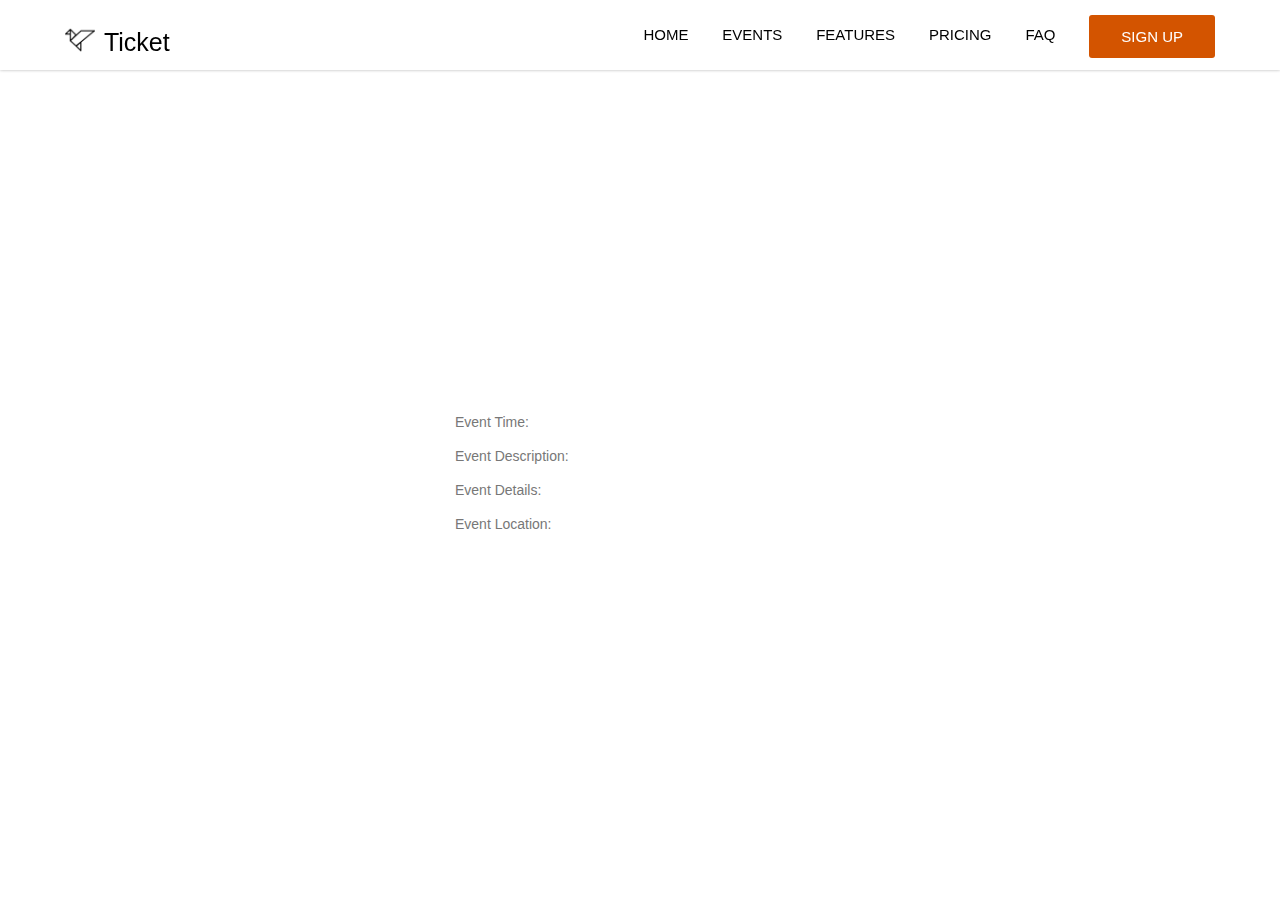
==== 1-boston-calling-music-festival.html @ 5e4a6f32 "getEvent" ====
<!doctype html>
<html lang="en">
<head>
  <meta charset="utf-8">
  <meta name="viewport" content="width=device-width, initial-scale=1.0">
  <meta http-equiv="X-UA-Compatible" content="IE=edge">

  <title>Ticket</title>
  <link rel="icon" href="resources/tenko-logo.png">
  
  <!-- Stylesheets -->
  <link rel="stylesheet" href="css/bootstrap.min.css">
  <link rel="stylesheet" href="css/style.css">
  <link rel="stylesheet" href="css/owl.carousel.css">
  <link rel="stylesheet" href="css/jquery-ui.css">
  <link rel="stylesheet" href="https://maxcdn.bootstrapcdn.com/font-awesome/4.6.1/css/font-awesome.min.css">

</head>

<body>

<!-- Start Header -->
<header id="header">
  <div class="container">
    <div class="row">
      <div class="col-md-12">
        <div class="logo">
          <a href="#"><img src="resources/tenko-logo.png" alt="logo" class="img-responsive"></a>
          <span class="company-name"><p>Ticket</p></span>
        </div>
        <div class="navigation">
          <nav>
            <ul class="custom-list list-inline">
              <li><a href="#hero">Home</a></li>
              <li><a href="#events">Events</a></li>
              <li><a href="#features">Features</a></li>
              <li><a href="#pricing">Pricing</a></li>
              <li><a href="#faq">FAQ</a></li>
              <li><a href="#hero" class="btn btn-red">Sign Up</a></li>
            </ul>
          </nav>
          <i class="fa fa-list toggleMenu"></i>
        </div>
      </div>
    </div>
  </div>
</header>
<!-- End Header -->



<!-- Start About -->
<section id="events">
  
  <div class="container">
    
    <!-- Include unique event id so that we can pull the necessary data from our database -->
    <div class="row" id="eventGrid" data-eventid="6">
        <div class="col-md-8 col-md-offset-2 preamble">
            <h3 id="event-name"></h3>
        </div> 
        
        <!-- event page gets populated here -->
        <div class="col-md-4 event-frame">
        <div class= "image-frame">
            <img id="event-image" src="" alt="" class="img-responsive">
        </div>
        </div>
        <div class="col-md-8 col-md-offset-4 event-info">
            <p>Event Time: <span id="event-time"></span></p>
            <p>Event Description: <span id="event-description"></span></p>
            <p>Event Details: <span id="event-details"></span></p>
            <p>Event Location: <span id="event-location"></span></p>
        </div>
        <div class="col-md-8 col-md-offset-4 event-tickets">
        </div>
        <div class="col-md-8 col-md-offset-4 event-social">
        </div>
        
        
        
    </div>
    
  </div>
  

  
  
</section>
<!-- End About -->



<!-- Scripts -->
<script src="js/jquery-2.1.4.min.js"></script>
<script src="js/scripts.js"></script>
<script src="js/owl.carousel.min.js"></script>
<script src="js/jquery.easing.min.js"></script>
<script src="js/jquery.ba-outside-events.min.js"></script>
<script src="js/jquery.ui.min.js"></script>
<script type="text/javascript">
    $(document).ready(function() {
        var eventid =  document.getElementById("eventGrid").dataset.eventid;
        console.log(eventid);
        
        $.ajax({
            type:"GET",
            data:{'id': eventid},
            url:"database/display-event-page.php",
            dataType:"json",
            success: function(response){
                console.log(response);
            }
        });
    });

</script>

<script type="text/javascript">
    $(document).ready(function() {
        $.ajax({
            type:"GET",
            url:"database/get-events.php",
            dataType:"json",
            success: function(response){
                console.log(response);
            }
        });
    });

</script>

</body>
</html>
---- css/style.css ----
/* LESS BUILD */
/*
  Color Mixins

  Example:
  #777777 lighten(@text-color, 46.5%)
  #bebebe lighten(@text-color, 74.5%)
*/
/* Bootstrap */
/* ====================================================== */
/*! normalize.css v3.0.1 | MIT License | git.io/normalize */
html {
  font-family: sans-serif;
  -ms-text-size-adjust: 100%;
  -webkit-text-size-adjust: 100%;
}
body {
  margin: 0;
}
article,
aside,
details,
figcaption,
figure,
footer,
header,
hgroup,
main,
nav,
section,
summary {
  display: block;
}
audio,
canvas,
progress,
video {
  display: inline-block;
  vertical-align: baseline;
}
audio:not([controls]) {
  display: none;
  height: 0;
}
[hidden],
template {
  display: none;
}
a {
  background: transparent;
}
a:active,
a:hover {
  outline: 0;
}
abbr[title] {
  border-bottom: 1px dotted;
}
b,
strong {
  font-weight: bold;
}
dfn {
  font-style: italic;
}
h1 {
  font-size: 2em;
  margin: 0.67em 0;
}
mark {
  background: #ff0;
  color: #000;
}
small {
  font-size: 80%;
}
sub,
sup {
  font-size: 75%;
  line-height: 0;
  position: relative;
  vertical-align: baseline;
}
sup {
  top: -0.5em;
}
sub {
  bottom: -0.25em;
}
img {
  border: 0;
}
svg:not(:root) {
  overflow: hidden;
}
figure {
  margin: 1em 40px;
}
hr {
  -moz-box-sizing: content-box;
  box-sizing: content-box;
  height: 0;
}
pre {
  overflow: auto;
}
code,
kbd,
pre,
samp {
  font-family: monospace, monospace;
  font-size: 1em;
}
button,
input,
optgroup,
select,
textarea {
  color: inherit;
  font: inherit;
  margin: 0;
}
button {
  overflow: visible;
}
button,
select {
  text-transform: none;
}
button,
html input[type="button"],
input[type="reset"],
input[type="submit"] {
  -webkit-appearance: button;
  cursor: pointer;
}
button[disabled],
html input[disabled] {
  cursor: default;
}
button::-moz-focus-inner,
input::-moz-focus-inner {
  border: 0;
  padding: 0;
}
input {
  line-height: normal;
}
input[type="checkbox"],
input[type="radio"] {
  box-sizing: border-box;
  padding: 0;
}
input[type="number"]::-webkit-inner-spin-button,
input[type="number"]::-webkit-outer-spin-button {
  height: auto;
}
input[type="search"] {
  -webkit-appearance: textfield;
  -moz-box-sizing: content-box;
  -webkit-box-sizing: content-box;
  box-sizing: content-box;
}
input[type="search"]::-webkit-search-cancel-button,
input[type="search"]::-webkit-search-decoration {
  -webkit-appearance: none;
}
fieldset {
  border: 1px solid #c0c0c0;
  margin: 0 2px;
  padding: 0.35em 0.625em 0.75em;
}
legend {
  border: 0;
  padding: 0;
}
textarea {
  overflow: auto;
}
optgroup {
  font-weight: bold;
}
table {
  border-collapse: collapse;
  border-spacing: 0;
}
td,
th {
  padding: 0;
}
h1,
h2,
h3,
h4,
h5,
h6,
.h1,
.h2,
.h3,
.h4,
.h5,
.h6 {
  font-family: inherit;
  font-weight: 500;
  line-height: 1.1;
  color: inherit;
}
h1 small,
h2 small,
h3 small,
h4 small,
h5 small,
h6 small,
.h1 small,
.h2 small,
.h3 small,
.h4 small,
.h5 small,
.h6 small,
h1 .small,
h2 .small,
h3 .small,
h4 .small,
h5 .small,
h6 .small,
.h1 .small,
.h2 .small,
.h3 .small,
.h4 .small,
.h5 .small,
.h6 .small {
  font-weight: normal;
  line-height: 1;
  color: #777777;
}
h1,
.h1,
h2,
.h2,
h3,
.h3 {
  margin-top: 20px;
  margin-bottom: 10px;
}
h1 small,
.h1 small,
h2 small,
.h2 small,
h3 small,
.h3 small,
h1 .small,
.h1 .small,
h2 .small,
.h2 .small,
h3 .small,
.h3 .small {
  font-size: 65%;
}
h4,
.h4,
h5,
.h5,
h6,
.h6 {
  margin-top: 10px;
  margin-bottom: 10px;
}
h4 small,
.h4 small,
h5 small,
.h5 small,
h6 small,
.h6 small,
h4 .small,
.h4 .small,
h5 .small,
.h5 .small,
h6 .small,
.h6 .small {
  font-size: 75%;
}
h1,
.h1 {
  font-size: 36px;
}
h2,
.h2 {
  font-size: 30px;
}
h3,
.h3 {
  font-size: 24px;
}
h4,
.h4 {
  font-size: 18px;
}
h5,
.h5 {
  font-size: 14px;
}
h6,
.h6 {
  font-size: 12px;
}
p {
  margin: 0 0 10px;
}
.lead {
  margin-bottom: 20px;
  font-size: 16px;
  font-weight: 300;
  line-height: 1.4;
}
@media (min-width: 768px) {
  .lead {
    font-size: 21px;
  }
}
small,
.small {
  font-size: 85%;
}
mark,
.mark {
  background-color: #fcf8e3;
  padding: .2em;
}
.text-left {
  text-align: left;
}
.text-right {
  text-align: right;
}
.text-center {
  text-align: center;
}
.text-justify {
  text-align: justify;
}
.text-nowrap {
  white-space: nowrap;
}
.text-lowercase {
  text-transform: lowercase;
}
.text-uppercase {
  text-transform: uppercase;
}
.text-capitalize {
  text-transform: capitalize;
}
.text-muted {
  color: #777777;
}
.text-primary {
  color: #428bca;
}
a.text-primary:hover {
  color: #3071a9;
}
.text-success {
  color: #3c763d;
}
a.text-success:hover {
  color: #2b542c;
}
.text-info {
  color: #31708f;
}
a.text-info:hover {
  color: #245269;
}
.text-warning {
  color: #8a6d3b;
}
a.text-warning:hover {
  color: #66512c;
}
.text-danger {
  color: #a94442;
}
a.text-danger:hover {
  color: #843534;
}
.bg-primary {
  color: #fff;
  background-color: #428bca;
}
a.bg-primary:hover {
  background-color: #3071a9;
}
.bg-success {
  background-color: #dff0d8;
}
a.bg-success:hover {
  background-color: #c1e2b3;
}
.bg-info {
  background-color: #d9edf7;
}
a.bg-info:hover {
  background-color: #afd9ee;
}
.bg-warning {
  background-color: #fcf8e3;
}
a.bg-warning:hover {
  background-color: #f7ecb5;
}
.bg-danger {
  background-color: #f2dede;
}
a.bg-danger:hover {
  background-color: #e4b9b9;
}
.page-header {
  padding-bottom: 9px;
  margin: 40px 0 20px;
  border-bottom: 1px solid #eeeeee;
}
ul,
ol {
  margin-top: 0;
  margin-bottom: 10px;
}
ul ul,
ol ul,
ul ol,
ol ol {
  margin-bottom: 0;
}
.list-unstyled {
  padding-left: 0;
  list-style: none;
}
.list-inline {
  padding-left: 0;
  list-style: none;
  margin-left: -5px;
}
.list-inline > li {
  display: inline-block;
  padding-left: 5px;
  padding-right: 5px;
}
dl {
  margin-top: 0;
  margin-bottom: 20px;
}
dt,
dd {
  line-height: 1.42857143;
}
dt {
  font-weight: bold;
}
dd {
  margin-left: 0;
}
@media (min-width: 768px) {
  .dl-horizontal dt {
    float: left;
    width: 160px;
    clear: left;
    text-align: right;
    overflow: hidden;
    text-overflow: ellipsis;
    white-space: nowrap;
  }
  .dl-horizontal dd {
    margin-left: 180px;
  }
}
abbr[title],
abbr[data-original-title] {
  cursor: help;
  border-bottom: 1px dotted #777777;
}
.initialism {
  font-size: 90%;
  text-transform: uppercase;
}
blockquote {
  padding: 10px 20px;
  margin: 0 0 20px;
  font-size: 17.5px;
  border-left: 5px solid #eeeeee;
}
blockquote p:last-child,
blockquote ul:last-child,
blockquote ol:last-child {
  margin-bottom: 0;
}
blockquote footer,
blockquote small,
blockquote .small {
  display: block;
  font-size: 80%;
  line-height: 1.42857143;
  color: #777777;
}
blockquote footer:before,
blockquote small:before,
blockquote .small:before {
  content: '\2014 \00A0';
}
.blockquote-reverse,
blockquote.pull-right {
  padding-right: 15px;
  padding-left: 0;
  border-right: 5px solid #eeeeee;
  border-left: 0;
  text-align: right;
}
.blockquote-reverse footer:before,
blockquote.pull-right footer:before,
.blockquote-reverse small:before,
blockquote.pull-right small:before,
.blockquote-reverse .small:before,
blockquote.pull-right .small:before {
  content: '';
}
.blockquote-reverse footer:after,
blockquote.pull-right footer:after,
.blockquote-reverse small:after,
blockquote.pull-right small:after,
.blockquote-reverse .small:after,
blockquote.pull-right .small:after {
  content: '\00A0 \2014';
}
blockquote:before,
blockquote:after {
  content: "";
}
address {
  margin-bottom: 20px;
  font-style: normal;
  line-height: 1.42857143;
}
.container {
  margin-right: auto;
  margin-left: auto;
  padding-left: 15px;
  padding-right: 15px;
}
@media (min-width: 768px) {
  .container {
    width: 750px;
  }
}
@media (min-width: 992px) {
  .container {
    width: 970px;
  }
}
@media (min-width: 1200px) {
  .container {
    width: 1170px;
  }
}
.container-fluid {
  margin-right: auto;
  margin-left: auto;
  padding-left: 15px;
  padding-right: 15px;
}
.row {
  margin-left: -15px;
  margin-right: -15px;
}
.col-xs-1, .col-sm-1, .col-md-1, .col-lg-1, .col-xs-2, .col-sm-2, .col-md-2, .col-lg-2, .col-xs-3, .col-sm-3, .col-md-3, .col-lg-3, .col-xs-4, .col-sm-4, .col-md-4, .col-lg-4, .col-xs-5, .col-sm-5, .col-md-5, .col-lg-5, .col-xs-6, .col-sm-6, .col-md-6, .col-lg-6, .col-xs-7, .col-sm-7, .col-md-7, .col-lg-7, .col-xs-8, .col-sm-8, .col-md-8, .col-lg-8, .col-xs-9, .col-sm-9, .col-md-9, .col-lg-9, .col-xs-10, .col-sm-10, .col-md-10, .col-lg-10, .col-xs-11, .col-sm-11, .col-md-11, .col-lg-11, .col-xs-12, .col-sm-12, .col-md-12, .col-lg-12 {
  position: relative;
  min-height: 1px;
  padding-left: 10px;
  padding-right: 10px;
}
.col-xs-1, .col-xs-2, .col-xs-3, .col-xs-4, .col-xs-5, .col-xs-6, .col-xs-7, .col-xs-8, .col-xs-9, .col-xs-10, .col-xs-11, .col-xs-12 {
  float: left;
}
.col-xs-12 {
  width: 100%;
}
.col-xs-11 {
  width: 91.66666667%;
}
.col-xs-10 {
  width: 83.33333333%;
}
.col-xs-9 {
  width: 75%;
}
.col-xs-8 {
  width: 66.66666667%;
}
.col-xs-7 {
  width: 58.33333333%;
}
.col-xs-6 {
  width: 50%;
}
.col-xs-5 {
  width: 41.66666667%;
}
.col-xs-4 {
  width: 33.33333333%;
}
.col-xs-3 {
  width: 25%;
}
.col-xs-2 {
  width: 16.66666667%;
}
.col-xs-1 {
  width: 8.33333333%;
}
.col-xs-pull-12 {
  right: 100%;
}
.col-xs-pull-11 {
  right: 91.66666667%;
}
.col-xs-pull-10 {
  right: 83.33333333%;
}
.col-xs-pull-9 {
  right: 75%;
}
.col-xs-pull-8 {
  right: 66.66666667%;
}
.col-xs-pull-7 {
  right: 58.33333333%;
}
.col-xs-pull-6 {
  right: 50%;
}
.col-xs-pull-5 {
  right: 41.66666667%;
}
.col-xs-pull-4 {
  right: 33.33333333%;
}
.col-xs-pull-3 {
  right: 25%;
}
.col-xs-pull-2 {
  right: 16.66666667%;
}
.col-xs-pull-1 {
  right: 8.33333333%;
}
.col-xs-pull-0 {
  right: auto;
}
.col-xs-push-12 {
  left: 100%;
}
.col-xs-push-11 {
  left: 91.66666667%;
}
.col-xs-push-10 {
  left: 83.33333333%;
}
.col-xs-push-9 {
  left: 75%;
}
.col-xs-push-8 {
  left: 66.66666667%;
}
.col-xs-push-7 {
  left: 58.33333333%;
}
.col-xs-push-6 {
  left: 50%;
}
.col-xs-push-5 {
  left: 41.66666667%;
}
.col-xs-push-4 {
  left: 33.33333333%;
}
.col-xs-push-3 {
  left: 25%;
}
.col-xs-push-2 {
  left: 16.66666667%;
}
.col-xs-push-1 {
  left: 8.33333333%;
}
.col-xs-push-0 {
  left: auto;
}
.col-xs-offset-12 {
  margin-left: 100%;
}
.col-xs-offset-11 {
  margin-left: 91.66666667%;
}
.col-xs-offset-10 {
  margin-left: 83.33333333%;
}
.col-xs-offset-9 {
  margin-left: 75%;
}
.col-xs-offset-8 {
  margin-left: 66.66666667%;
}
.col-xs-offset-7 {
  margin-left: 58.33333333%;
}
.col-xs-offset-6 {
  margin-left: 50%;
}
.col-xs-offset-5 {
  margin-left: 41.66666667%;
}
.col-xs-offset-4 {
  margin-left: 33.33333333%;
}
.col-xs-offset-3 {
  margin-left: 25%;
}
.col-xs-offset-2 {
  margin-left: 16.66666667%;
}
.col-xs-offset-1 {
  margin-left: 8.33333333%;
}
.col-xs-offset-0 {
  margin-left: 0%;
}
@media (min-width: 768px) {
  .col-sm-1, .col-sm-2, .col-sm-3, .col-sm-4, .col-sm-5, .col-sm-6, .col-sm-7, .col-sm-8, .col-sm-9, .col-sm-10, .col-sm-11, .col-sm-12 {
    float: left;
  }
  .col-sm-12 {
    width: 100%;
  }
  .col-sm-11 {
    width: 91.66666667%;
  }
  .col-sm-10 {
    width: 83.33333333%;
  }
  .col-sm-9 {
    width: 75%;
  }
  .col-sm-8 {
    width: 66.66666667%;
  }
  .col-sm-7 {
    width: 58.33333333%;
  }
  .col-sm-6 {
    width: 50%;
  }
  .col-sm-5 {
    width: 41.66666667%;
  }
  .col-sm-4 {
    width: 33.33333333%;
  }
  .col-sm-3 {
    width: 25%;
  }
  .col-sm-2 {
    width: 16.66666667%;
  }
  .col-sm-1 {
    width: 8.33333333%;
  }
  .col-sm-pull-12 {
    right: 100%;
  }
  .col-sm-pull-11 {
    right: 91.66666667%;
  }
  .col-sm-pull-10 {
    right: 83.33333333%;
  }
  .col-sm-pull-9 {
    right: 75%;
  }
  .col-sm-pull-8 {
    right: 66.66666667%;
  }
  .col-sm-pull-7 {
    right: 58.33333333%;
  }
  .col-sm-pull-6 {
    right: 50%;
  }
  .col-sm-pull-5 {
    right: 41.66666667%;
  }
  .col-sm-pull-4 {
    right: 33.33333333%;
  }
  .col-sm-pull-3 {
    right: 25%;
  }
  .col-sm-pull-2 {
    right: 16.66666667%;
  }
  .col-sm-pull-1 {
    right: 8.33333333%;
  }
  .col-sm-pull-0 {
    right: auto;
  }
  .col-sm-push-12 {
    left: 100%;
  }
  .col-sm-push-11 {
    left: 91.66666667%;
  }
  .col-sm-push-10 {
    left: 83.33333333%;
  }
  .col-sm-push-9 {
    left: 75%;
  }
  .col-sm-push-8 {
    left: 66.66666667%;
  }
  .col-sm-push-7 {
    left: 58.33333333%;
  }
  .col-sm-push-6 {
    left: 50%;
  }
  .col-sm-push-5 {
    left: 41.66666667%;
  }
  .col-sm-push-4 {
    left: 33.33333333%;
  }
  .col-sm-push-3 {
    left: 25%;
  }
  .col-sm-push-2 {
    left: 16.66666667%;
  }
  .col-sm-push-1 {
    left: 8.33333333%;
  }
  .col-sm-push-0 {
    left: auto;
  }
  .col-sm-offset-12 {
    margin-left: 100%;
  }
  .col-sm-offset-11 {
    margin-left: 91.66666667%;
  }
  .col-sm-offset-10 {
    margin-left: 83.33333333%;
  }
  .col-sm-offset-9 {
    margin-left: 75%;
  }
  .col-sm-offset-8 {
    margin-left: 66.66666667%;
  }
  .col-sm-offset-7 {
    margin-left: 58.33333333%;
  }
  .col-sm-offset-6 {
    margin-left: 50%;
  }
  .col-sm-offset-5 {
    margin-left: 41.66666667%;
  }
  .col-sm-offset-4 {
    margin-left: 33.33333333%;
  }
  .col-sm-offset-3 {
    margin-left: 25%;
  }
  .col-sm-offset-2 {
    margin-left: 16.66666667%;
  }
  .col-sm-offset-1 {
    margin-left: 8.33333333%;
  }
  .col-sm-offset-0 {
    margin-left: 0%;
  }
}
@media (min-width: 992px) {
  .col-md-1, .col-md-2, .col-md-3, .col-md-4, .col-md-5, .col-md-6, .col-md-7, .col-md-8, .col-md-9, .col-md-10, .col-md-11, .col-md-12 {
    float: left;
  }
  .col-md-12 {
    width: 100%;
  }
  .col-md-11 {
    width: 91.66666667%;
  }
  .col-md-10 {
    width: 83.33333333%;
  }
  .col-md-9 {
    width: 75%;
  }
  .col-md-8 {
    width: 66.66666667%;
  }
  .col-md-7 {
    width: 58.33333333%;
  }
  .col-md-6 {
    width: 50%;
  }
  .col-md-5 {
    width: 41.66666667%;
  }
  .col-md-4 {
    width: 33.33333333%;
  }
  .col-md-3 {
    width: 25%;
  }
  .col-md-2 {
    width: 16.66666667%;
  }
  .col-md-1 {
    width: 8.33333333%;
  }
  .col-md-pull-12 {
    right: 100%;
  }
  .col-md-pull-11 {
    right: 91.66666667%;
  }
  .col-md-pull-10 {
    right: 83.33333333%;
  }
  .col-md-pull-9 {
    right: 75%;
  }
  .col-md-pull-8 {
    right: 66.66666667%;
  }
  .col-md-pull-7 {
    right: 58.33333333%;
  }
  .col-md-pull-6 {
    right: 50%;
  }
  .col-md-pull-5 {
    right: 41.66666667%;
  }
  .col-md-pull-4 {
    right: 33.33333333%;
  }
  .col-md-pull-3 {
    right: 25%;
  }
  .col-md-pull-2 {
    right: 16.66666667%;
  }
  .col-md-pull-1 {
    right: 8.33333333%;
  }
  .col-md-pull-0 {
    right: auto;
  }
  .col-md-push-12 {
    left: 100%;
  }
  .col-md-push-11 {
    left: 91.66666667%;
  }
  .col-md-push-10 {
    left: 83.33333333%;
  }
  .col-md-push-9 {
    left: 75%;
  }
  .col-md-push-8 {
    left: 66.66666667%;
  }
  .col-md-push-7 {
    left: 58.33333333%;
  }
  .col-md-push-6 {
    left: 50%;
  }
  .col-md-push-5 {
    left: 41.66666667%;
  }
  .col-md-push-4 {
    left: 33.33333333%;
  }
  .col-md-push-3 {
    left: 25%;
  }
  .col-md-push-2 {
    left: 16.66666667%;
  }
  .col-md-push-1 {
    left: 8.33333333%;
  }
  .col-md-push-0 {
    left: auto;
  }
  .col-md-offset-12 {
    margin-left: 100%;
  }
  .col-md-offset-11 {
    margin-left: 91.66666667%;
  }
  .col-md-offset-10 {
    margin-left: 83.33333333%;
  }
  .col-md-offset-9 {
    margin-left: 75%;
  }
  .col-md-offset-8 {
    margin-left: 66.66666667%;
  }
  .col-md-offset-7 {
    margin-left: 58.33333333%;
  }
  .col-md-offset-6 {
    margin-left: 50%;
  }
  .col-md-offset-5 {
    margin-left: 41.66666667%;
  }
  .col-md-offset-4 {
    margin-left: 33.33333333%;
  }
  .col-md-offset-3 {
    margin-left: 25%;
  }
  .col-md-offset-2 {
    margin-left: 16.66666667%;
  }
  .col-md-offset-1 {
    margin-left: 8.33333333%;
  }
  .col-md-offset-0 {
    margin-left: 0%;
  }
}
@media (min-width: 1200px) {
  .col-lg-1, .col-lg-2, .col-lg-3, .col-lg-4, .col-lg-5, .col-lg-6, .col-lg-7, .col-lg-8, .col-lg-9, .col-lg-10, .col-lg-11, .col-lg-12 {
    float: left;
  }
  .col-lg-12 {
    width: 100%;
  }
  .col-lg-11 {
    width: 91.66666667%;
  }
  .col-lg-10 {
    width: 83.33333333%;
  }
  .col-lg-9 {
    width: 75%;
  }
  .col-lg-8 {
    width: 66.66666667%;
  }
  .col-lg-7 {
    width: 58.33333333%;
  }
  .col-lg-6 {
    width: 50%;
  }
  .col-lg-5 {
    width: 41.66666667%;
  }
  .col-lg-4 {
    width: 33.33333333%;
  }
  .col-lg-3 {
    width: 25%;
  }
  .col-lg-2 {
    width: 16.66666667%;
  }
  .col-lg-1 {
    width: 8.33333333%;
  }
  .col-lg-pull-12 {
    right: 100%;
  }
  .col-lg-pull-11 {
    right: 91.66666667%;
  }
  .col-lg-pull-10 {
    right: 83.33333333%;
  }
  .col-lg-pull-9 {
    right: 75%;
  }
  .col-lg-pull-8 {
    right: 66.66666667%;
  }
  .col-lg-pull-7 {
    right: 58.33333333%;
  }
  .col-lg-pull-6 {
    right: 50%;
  }
  .col-lg-pull-5 {
    right: 41.66666667%;
  }
  .col-lg-pull-4 {
    right: 33.33333333%;
  }
  .col-lg-pull-3 {
    right: 25%;
  }
  .col-lg-pull-2 {
    right: 16.66666667%;
  }
  .col-lg-pull-1 {
    right: 8.33333333%;
  }
  .col-lg-pull-0 {
    right: auto;
  }
  .col-lg-push-12 {
    left: 100%;
  }
  .col-lg-push-11 {
    left: 91.66666667%;
  }
  .col-lg-push-10 {
    left: 83.33333333%;
  }
  .col-lg-push-9 {
    left: 75%;
  }
  .col-lg-push-8 {
    left: 66.66666667%;
  }
  .col-lg-push-7 {
    left: 58.33333333%;
  }
  .col-lg-push-6 {
    left: 50%;
  }
  .col-lg-push-5 {
    left: 41.66666667%;
  }
  .col-lg-push-4 {
    left: 33.33333333%;
  }
  .col-lg-push-3 {
    left: 25%;
  }
  .col-lg-push-2 {
    left: 16.66666667%;
  }
  .col-lg-push-1 {
    left: 8.33333333%;
  }
  .col-lg-push-0 {
    left: auto;
  }
  .col-lg-offset-12 {
    margin-left: 100%;
  }
  .col-lg-offset-11 {
    margin-left: 91.66666667%;
  }
  .col-lg-offset-10 {
    margin-left: 83.33333333%;
  }
  .col-lg-offset-9 {
    margin-left: 75%;
  }
  .col-lg-offset-8 {
    margin-left: 66.66666667%;
  }
  .col-lg-offset-7 {
    margin-left: 58.33333333%;
  }
  .col-lg-offset-6 {
    margin-left: 50%;
  }
  .col-lg-offset-5 {
    margin-left: 41.66666667%;
  }
  .col-lg-offset-4 {
    margin-left: 33.33333333%;
  }
  .col-lg-offset-3 {
    margin-left: 25%;
  }
  .col-lg-offset-2 {
    margin-left: 16.66666667%;
  }
  .col-lg-offset-1 {
    margin-left: 8.33333333%;
  }
  .col-lg-offset-0 {
    margin-left: 0%;
  }
}
.list-group {
  margin-bottom: 20px;
  padding-left: 0;
}
.list-group-item {
  position: relative;
  display: block;
  padding: 10px 15px;
  margin-bottom: -1px;
  background-color: #ffffff;
  border: 1px solid #dddddd;
}
.list-group-item:first-child {
  border-top-right-radius: 4px;
  border-top-left-radius: 4px;
}
.list-group-item:last-child {
  margin-bottom: 0;
  border-bottom-right-radius: 4px;
  border-bottom-left-radius: 4px;
}
.list-group-item > .badge {
  float: right;
}
.list-group-item > .badge + .badge {
  margin-right: 5px;
}
a.list-group-item {
  color: #555555;
}
a.list-group-item .list-group-item-heading {
  color: #333333;
}
a.list-group-item:hover,
a.list-group-item:focus {
  text-decoration: none;
  color: #555555;
  background-color: #f5f5f5;
}
.list-group-item.disabled,
.list-group-item.disabled:hover,
.list-group-item.disabled:focus {
  background-color: #eeeeee;
  color: #777777;
  cursor: not-allowed;
}
.list-group-item.disabled .list-group-item-heading,
.list-group-item.disabled:hover .list-group-item-heading,
.list-group-item.disabled:focus .list-group-item-heading {
  color: inherit;
}
.list-group-item.disabled .list-group-item-text,
.list-group-item.disabled:hover .list-group-item-text,
.list-group-item.disabled:focus .list-group-item-text {
  color: #777777;
}
.list-group-item.active,
.list-group-item.active:hover,
.list-group-item.active:focus {
  z-index: 2;
  color: #ffffff;
  background-color: #428bca;
  border-color: #428bca;
}
.list-group-item.active .list-group-item-heading,
.list-group-item.active:hover .list-group-item-heading,
.list-group-item.active:focus .list-group-item-heading,
.list-group-item.active .list-group-item-heading > small,
.list-group-item.active:hover .list-group-item-heading > small,
.list-group-item.active:focus .list-group-item-heading > small,
.list-group-item.active .list-group-item-heading > .small,
.list-group-item.active:hover .list-group-item-heading > .small,
.list-group-item.active:focus .list-group-item-heading > .small {
  color: inherit;
}
.list-group-item.active .list-group-item-text,
.list-group-item.active:hover .list-group-item-text,
.list-group-item.active:focus .list-group-item-text {
  color: #e1edf7;
}
.list-group-item-success {
  color: #3c763d;
  background-color: #dff0d8;
}
a.list-group-item-success {
  color: #3c763d;
}
a.list-group-item-success .list-group-item-heading {
  color: inherit;
}
a.list-group-item-success:hover,
a.list-group-item-success:focus {
  color: #3c763d;
  background-color: #d0e9c6;
}
a.list-group-item-success.active,
a.list-group-item-success.active:hover,
a.list-group-item-success.active:focus {
  color: #fff;
  background-color: #3c763d;
  border-color: #3c763d;
}
.list-group-item-info {
  color: #31708f;
  background-color: #d9edf7;
}
a.list-group-item-info {
  color: #31708f;
}
a.list-group-item-info .list-group-item-heading {
  color: inherit;
}
a.list-group-item-info:hover,
a.list-group-item-info:focus {
  color: #31708f;
  background-color: #c4e3f3;
}
a.list-group-item-info.active,
a.list-group-item-info.active:hover,
a.list-group-item-info.active:focus {
  color: #fff;
  background-color: #31708f;
  border-color: #31708f;
}
.list-group-item-warning {
  color: #8a6d3b;
  background-color: #fcf8e3;
}
a.list-group-item-warning {
  color: #8a6d3b;
}
a.list-group-item-warning .list-group-item-heading {
  color: inherit;
}
a.list-group-item-warning:hover,
a.list-group-item-warning:focus {
  color: #8a6d3b;
  background-color: #faf2cc;
}
a.list-group-item-warning.active,
a.list-group-item-warning.active:hover,
a.list-group-item-warning.active:focus {
  color: #fff;
  background-color: #8a6d3b;
  border-color: #8a6d3b;
}
.list-group-item-danger {
  color: #a94442;
  background-color: #f2dede;
}
a.list-group-item-danger {
  color: #a94442;
}
a.list-group-item-danger .list-group-item-heading {
  color: inherit;
}
a.list-group-item-danger:hover,
a.list-group-item-danger:focus {
  color: #a94442;
  background-color: #ebcccc;
}
a.list-group-item-danger.active,
a.list-group-item-danger.active:hover,
a.list-group-item-danger.active:focus {
  color: #fff;
  background-color: #a94442;
  border-color: #a94442;
}
.list-group-item-heading {
  margin-top: 0;
  margin-bottom: 5px;
}
.list-group-item-text {
  margin-bottom: 0;
  line-height: 1.3;
}
.clearfix:before,
.clearfix:after,
.dl-horizontal dd:before,
.dl-horizontal dd:after,
.container:before,
.container:after,
.container-fluid:before,
.container-fluid:after,
.row:before,
.row:after {
  content: " ";
  display: table;
}
.clearfix:after,
.dl-horizontal dd:after,
.container:after,
.container-fluid:after,
.row:after {
  clear: both;
}
.center-block {
  display: block;
  margin-left: auto;
  margin-right: auto;
}
.pull-right {
  float: right !important;
}
.pull-left {
  float: left !important;
}
.hide {
  display: none !important;
}
.show {
  display: block !important;
}
.invisible {
  visibility: hidden;
}
.text-hide {
  font: 0/0 a;
  color: transparent;
  text-shadow: none;
  background-color: transparent;
  border: 0;
}
.hidden {
  display: none !important;
  visibility: hidden !important;
}
.affix {
  position: fixed;
}
@-ms-viewport {
  width: device-width;
}
.visible-xs,
.visible-sm,
.visible-md,
.visible-lg {
  display: none !important;
}
.visible-xs-block,
.visible-xs-inline,
.visible-xs-inline-block,
.visible-sm-block,
.visible-sm-inline,
.visible-sm-inline-block,
.visible-md-block,
.visible-md-inline,
.visible-md-inline-block,
.visible-lg-block,
.visible-lg-inline,
.visible-lg-inline-block {
  display: none !important;
}
@media (max-width: 767px) {
  .visible-xs {
    display: block !important;
  }
  table.visible-xs {
    display: table;
  }
  tr.visible-xs {
    display: table-row !important;
  }
  th.visible-xs,
  td.visible-xs {
    display: table-cell !important;
  }
}
@media (max-width: 767px) {
  .visible-xs-block {
    display: block !important;
  }
}
@media (max-width: 767px) {
  .visible-xs-inline {
    display: inline !important;
  }
}
@media (max-width: 767px) {
  .visible-xs-inline-block {
    display: inline-block !important;
  }
}
@media (min-width: 768px) and (max-width: 991px) {
  .visible-sm {
    display: block !important;
  }
  table.visible-sm {
    display: table;
  }
  tr.visible-sm {
    display: table-row !important;
  }
  th.visible-sm,
  td.visible-sm {
    display: table-cell !important;
  }
}
@media (min-width: 768px) and (max-width: 991px) {
  .visible-sm-block {
    display: block !important;
  }
}
@media (min-width: 768px) and (max-width: 991px) {
  .visible-sm-inline {
    display: inline !important;
  }
}
@media (min-width: 768px) and (max-width: 991px) {
  .visible-sm-inline-block {
    display: inline-block !important;
  }
}
@media (min-width: 992px) and (max-width: 1199px) {
  .visible-md {
    display: block !important;
  }
  table.visible-md {
    display: table;
  }
  tr.visible-md {
    display: table-row !important;
  }
  th.visible-md,
  td.visible-md {
    display: table-cell !important;
  }
}
@media (min-width: 992px) and (max-width: 1199px) {
  .visible-md-block {
    display: block !important;
  }
}
@media (min-width: 992px) and (max-width: 1199px) {
  .visible-md-inline {
    display: inline !important;
  }
}
@media (min-width: 992px) and (max-width: 1199px) {
  .visible-md-inline-block {
    display: inline-block !important;
  }
}
@media (min-width: 1200px) {
  .visible-lg {
    display: block !important;
  }
  table.visible-lg {
    display: table;
  }
  tr.visible-lg {
    display: table-row !important;
  }
  th.visible-lg,
  td.visible-lg {
    display: table-cell !important;
  }
}
@media (min-width: 1200px) {
  .visible-lg-block {
    display: block !important;
  }
}
@media (min-width: 1200px) {
  .visible-lg-inline {
    display: inline !important;
  }
}
@media (min-width: 1200px) {
  .visible-lg-inline-block {
    display: inline-block !important;
  }
}
@media (max-width: 767px) {
  .hidden-xs {
    display: none !important;
  }
}
@media (min-width: 768px) and (max-width: 991px) {
  .hidden-sm {
    display: none !important;
  }
}
@media (min-width: 992px) and (max-width: 1199px) {
  .hidden-md {
    display: none !important;
  }
}
@media (min-width: 1200px) {
  .hidden-lg {
    display: none !important;
  }
}
.visible-print {
  display: none !important;
}
@media print {
  .visible-print {
    display: block !important;
  }
  table.visible-print {
    display: table;
  }
  tr.visible-print {
    display: table-row !important;
  }
  th.visible-print,
  td.visible-print {
    display: table-cell !important;
  }
}
.visible-print-block {
  display: none !important;
}
@media print {
  .visible-print-block {
    display: block !important;
  }
}
.visible-print-inline {
  display: none !important;
}
@media print {
  .visible-print-inline {
    display: inline !important;
  }
}
.visible-print-inline-block {
  display: none !important;
}
@media print {
  .visible-print-inline-block {
    display: inline-block !important;
  }
}
@media print {
  .hidden-print {
    display: none !important;
  }
}
/* Font Awesome */
/* ====================================================== */
/* FONT PATH
 * -------------------------- */
@font-face {
  font-family: 'FontAwesome';
  src: url('../fonts/fontawesome-webfont.eot?v=4.4.0');
  src: url('../fonts/fontawesome-webfont.eot?#iefix&v=4.4.0') format('embedded-opentype'), url('../fonts/fontawesome-webfont.woff2?v=4.4.0') format('woff2'), url('../fonts/fontawesome-webfont.woff?v=4.4.0') format('woff'), url('../fonts/fontawesome-webfont.ttf?v=4.4.0') format('truetype'), url('../fonts/fontawesome-webfont.svg?v=4.4.0#fontawesomeregular') format('svg');
  font-weight: normal;
  font-style: normal;
}
.fa {
  display: inline-block;
  font: normal normal normal 14px/1 FontAwesome;
  font-size: inherit;
  text-rendering: auto;
  -webkit-font-smoothing: antialiased;
  -moz-osx-font-smoothing: grayscale;
}
/* makes the font 33% larger relative to the icon container */
.fa-lg {
  font-size: 1.33333333em;
  line-height: 0.75em;
  vertical-align: -15%;
}
.fa-2x {
  font-size: 2em;
}
.fa-3x {
  font-size: 3em;
}
.fa-4x {
  font-size: 4em;
}
.fa-5x {
  font-size: 5em;
}
.fa-fw {
  width: 1.28571429em;
  text-align: center;
}
.fa-ul {
  padding-left: 0;
  margin-left: 2.14285714em;
  list-style-type: none;
}
.fa-ul > li {
  position: relative;
}
.fa-li {
  position: absolute;
  left: -2.14285714em;
  width: 2.14285714em;
  top: 0.14285714em;
  text-align: center;
}
.fa-li.fa-lg {
  left: -1.85714286em;
}
.fa-border {
  padding: .2em .25em .15em;
  border: solid 0.08em #eeeeee;
  border-radius: .1em;
}
.fa-pull-left {
  float: left;
}
.fa-pull-right {
  float: right;
}
.fa.fa-pull-left {
  margin-right: .3em;
}
.fa.fa-pull-right {
  margin-left: .3em;
}
/* Deprecated as of 4.4.0 */
.pull-right {
  float: right;
}
.pull-left {
  float: left;
}
.fa.pull-left {
  margin-right: .3em;
}
.fa.pull-right {
  margin-left: .3em;
}
.fa-spin {
  -webkit-animation: fa-spin 2s infinite linear;
  animation: fa-spin 2s infinite linear;
}
@-webkit-keyframes fa-spin {
  0% {
    -webkit-transform: rotate(0deg);
    transform: rotate(0deg);
  }
  100% {
    -webkit-transform: rotate(359deg);
    transform: rotate(359deg);
  }
}
@keyframes fa-spin {
  0% {
    -webkit-transform: rotate(0deg);
    transform: rotate(0deg);
  }
  100% {
    -webkit-transform: rotate(359deg);
    transform: rotate(359deg);
  }
}
.fa-rotate-90 {
  filter: progid:DXImageTransform.Microsoft.BasicImage(rotation=1);
  -webkit-transform: rotate(90deg);
  -ms-transform: rotate(90deg);
  transform: rotate(90deg);
}
.fa-rotate-180 {
  filter: progid:DXImageTransform.Microsoft.BasicImage(rotation=2);
  -webkit-transform: rotate(180deg);
  -ms-transform: rotate(180deg);
  transform: rotate(180deg);
}
.fa-rotate-270 {
  filter: progid:DXImageTransform.Microsoft.BasicImage(rotation=3);
  -webkit-transform: rotate(270deg);
  -ms-transform: rotate(270deg);
  transform: rotate(270deg);
}
.fa-flip-horizontal {
  filter: progid:DXImageTransform.Microsoft.BasicImage(rotation=0, mirror=1);
  -webkit-transform: scale(-1, 1);
  -ms-transform: scale(-1, 1);
  transform: scale(-1, 1);
}
.fa-flip-vertical {
  filter: progid:DXImageTransform.Microsoft.BasicImage(rotation=2, mirror=1);
  -webkit-transform: scale(1, -1);
  -ms-transform: scale(1, -1);
  transform: scale(1, -1);
}
:root .fa-rotate-90,
:root .fa-rotate-180,
:root .fa-rotate-270,
:root .fa-flip-horizontal,
:root .fa-flip-vertical {
  filter: none;
}
.fa-stack {
  position: relative;
  display: inline-block;
  width: 2em;
  height: 2em;
  line-height: 2em;
  vertical-align: middle;
}
.fa-stack-1x,
.fa-stack-2x {
  position: absolute;
  left: 0;
  width: 100%;
  text-align: center;
}
.fa-stack-1x {
  line-height: inherit;
}
.fa-stack-2x {
  font-size: 2em;
}
.fa-inverse {
  color: #ffffff;
}
/* Font Awesome uses the Unicode Private Use Area (PUA) to ensure screen
   readers do not read off random characters that represent icons */
.fa-glass:before {
  content: "\f000";
}
.fa-music:before {
  content: "\f001";
}
.fa-search:before {
  content: "\f002";
}
.fa-envelope-o:before {
  content: "\f003";
}
.fa-heart:before {
  content: "\f004";
}
.fa-star:before {
  content: "\f005";
}
.fa-star-o:before {
  content: "\f006";
}
.fa-user:before {
  content: "\f007";
}
.fa-film:before {
  content: "\f008";
}
.fa-th-large:before {
  content: "\f009";
}
.fa-th:before {
  content: "\f00a";
}
.fa-th-list:before {
  content: "\f00b";
}
.fa-check:before {
  content: "\f00c";
}
.fa-remove:before,
.fa-close:before,
.fa-times:before {
  content: "\f00d";
}
.fa-search-plus:before {
  content: "\f00e";
}
.fa-search-minus:before {
  content: "\f010";
}
.fa-power-off:before {
  content: "\f011";
}
.fa-signal:before {
  content: "\f012";
}
.fa-gear:before,
.fa-cog:before {
  content: "\f013";
}
.fa-trash-o:before {
  content: "\f014";
}
.fa-home:before {
  content: "\f015";
}
.fa-file-o:before {
  content: "\f016";
}
.fa-clock-o:before {
  content: "\f017";
}
.fa-road:before {
  content: "\f018";
}
.fa-download:before {
  content: "\f019";
}
.fa-arrow-circle-o-down:before {
  content: "\f01a";
}
.fa-arrow-circle-o-up:before {
  content: "\f01b";
}
.fa-inbox:before {
  content: "\f01c";
}
.fa-play-circle-o:before {
  content: "\f01d";
}
.fa-rotate-right:before,
.fa-repeat:before {
  content: "\f01e";
}
.fa-refresh:before {
  content: "\f021";
}
.fa-list-alt:before {
  content: "\f022";
}
.fa-lock:before {
  content: "\f023";
}
.fa-flag:before {
  content: "\f024";
}
.fa-headphones:before {
  content: "\f025";
}
.fa-volume-off:before {
  content: "\f026";
}
.fa-volume-down:before {
  content: "\f027";
}
.fa-volume-up:before {
  content: "\f028";
}
.fa-qrcode:before {
  content: "\f029";
}
.fa-barcode:before {
  content: "\f02a";
}
.fa-tag:before {
  content: "\f02b";
}
.fa-tags:before {
  content: "\f02c";
}
.fa-book:before {
  content: "\f02d";
}
.fa-bookmark:before {
  content: "\f02e";
}
.fa-print:before {
  content: "\f02f";
}
.fa-camera:before {
  content: "\f030";
}
.fa-font:before {
  content: "\f031";
}
.fa-bold:before {
  content: "\f032";
}
.fa-italic:before {
  content: "\f033";
}
.fa-text-height:before {
  content: "\f034";
}
.fa-text-width:before {
  content: "\f035";
}
.fa-align-left:before {
  content: "\f036";
}
.fa-align-center:before {
  content: "\f037";
}
.fa-align-right:before {
  content: "\f038";
}
.fa-align-justify:before {
  content: "\f039";
}
.fa-list:before {
  content: "\f03a";
}
.fa-dedent:before,
.fa-outdent:before {
  content: "\f03b";
}
.fa-indent:before {
  content: "\f03c";
}
.fa-video-camera:before {
  content: "\f03d";
}
.fa-photo:before,
.fa-image:before,
.fa-picture-o:before {
  content: "\f03e";
}
.fa-pencil:before {
  content: "\f040";
}
.fa-map-marker:before {
  content: "\f041";
}
.fa-adjust:before {
  content: "\f042";
}
.fa-tint:before {
  content: "\f043";
}
.fa-edit:before,
.fa-pencil-square-o:before {
  content: "\f044";
}
.fa-share-square-o:before {
  content: "\f045";
}
.fa-check-square-o:before {
  content: "\f046";
}
.fa-arrows:before {
  content: "\f047";
}
.fa-step-backward:before {
  content: "\f048";
}
.fa-fast-backward:before {
  content: "\f049";
}
.fa-backward:before {
  content: "\f04a";
}
.fa-play:before {
  content: "\f04b";
}
.fa-pause:before {
  content: "\f04c";
}
.fa-stop:before {
  content: "\f04d";
}
.fa-forward:before {
  content: "\f04e";
}
.fa-fast-forward:before {
  content: "\f050";
}
.fa-step-forward:before {
  content: "\f051";
}
.fa-eject:before {
  content: "\f052";
}
.fa-chevron-left:before {
  content: "\f053";
}
.fa-chevron-right:before {
  content: "\f054";
}
.fa-plus-circle:before {
  content: "\f055";
}
.fa-minus-circle:before {
  content: "\f056";
}
.fa-times-circle:before {
  content: "\f057";
}
.fa-check-circle:before {
  content: "\f058";
}
.fa-question-circle:before {
  content: "\f059";
}
.fa-info-circle:before {
  content: "\f05a";
}
.fa-crosshairs:before {
  content: "\f05b";
}
.fa-times-circle-o:before {
  content: "\f05c";
}
.fa-check-circle-o:before {
  content: "\f05d";
}
.fa-ban:before {
  content: "\f05e";
}
.fa-arrow-left:before {
  content: "\f060";
}
.fa-arrow-right:before {
  content: "\f061";
}
.fa-arrow-up:before {
  content: "\f062";
}
.fa-arrow-down:before {
  content: "\f063";
}
.fa-mail-forward:before,
.fa-share:before {
  content: "\f064";
}
.fa-expand:before {
  content: "\f065";
}
.fa-compress:before {
  content: "\f066";
}
.fa-plus:before {
  content: "\f067";
}
.fa-minus:before {
  content: "\f068";
}
.fa-asterisk:before {
  content: "\f069";
}
.fa-exclamation-circle:before {
  content: "\f06a";
}
.fa-gift:before {
  content: "\f06b";
}
.fa-leaf:before {
  content: "\f06c";
}
.fa-fire:before {
  content: "\f06d";
}
.fa-eye:before {
  content: "\f06e";
}
.fa-eye-slash:before {
  content: "\f070";
}
.fa-warning:before,
.fa-exclamation-triangle:before {
  content: "\f071";
}
.fa-plane:before {
  content: "\f072";
}
.fa-calendar:before {
  content: "\f073";
}
.fa-random:before {
  content: "\f074";
}
.fa-comment:before {
  content: "\f075";
}
.fa-magnet:before {
  content: "\f076";
}
.fa-chevron-up:before {
  content: "\f077";
}
.fa-chevron-down:before {
  content: "\f078";
}
.fa-retweet:before {
  content: "\f079";
}
.fa-shopping-cart:before {
  content: "\f07a";
}
.fa-folder:before {
  content: "\f07b";
}
.fa-folder-open:before {
  content: "\f07c";
}
.fa-arrows-v:before {
  content: "\f07d";
}
.fa-arrows-h:before {
  content: "\f07e";
}
.fa-bar-chart-o:before,
.fa-bar-chart:before {
  content: "\f080";
}
.fa-twitter-square:before {
  content: "\f081";
}
.fa-facebook-square:before {
  content: "\f082";
}
.fa-camera-retro:before {
  content: "\f083";
}
.fa-key:before {
  content: "\f084";
}
.fa-gears:before,
.fa-cogs:before {
  content: "\f085";
}
.fa-comments:before {
  content: "\f086";
}
.fa-thumbs-o-up:before {
  content: "\f087";
}
.fa-thumbs-o-down:before {
  content: "\f088";
}
.fa-star-half:before {
  content: "\f089";
}
.fa-heart-o:before {
  content: "\f08a";
}
.fa-sign-out:before {
  content: "\f08b";
}
.fa-linkedin-square:before {
  content: "\f08c";
}
.fa-thumb-tack:before {
  content: "\f08d";
}
.fa-external-link:before {
  content: "\f08e";
}
.fa-sign-in:before {
  content: "\f090";
}
.fa-trophy:before {
  content: "\f091";
}
.fa-github-square:before {
  content: "\f092";
}
.fa-upload:before {
  content: "\f093";
}
.fa-lemon-o:before {
  content: "\f094";
}
.fa-phone:before {
  content: "\f095";
}
.fa-square-o:before {
  content: "\f096";
}
.fa-bookmark-o:before {
  content: "\f097";
}
.fa-phone-square:before {
  content: "\f098";
}
.fa-twitter:before {
  content: "\f099";
}
.fa-facebook-f:before,
.fa-facebook:before {
  content: "\f09a";
}
.fa-github:before {
  content: "\f09b";
}
.fa-unlock:before {
  content: "\f09c";
}
.fa-credit-card:before {
  content: "\f09d";
}
.fa-feed:before,
.fa-rss:before {
  content: "\f09e";
}
.fa-hdd-o:before {
  content: "\f0a0";
}
.fa-bullhorn:before {
  content: "\f0a1";
}
.fa-bell:before {
  content: "\f0f3";
}
.fa-certificate:before {
  content: "\f0a3";
}
.fa-hand-o-right:before {
  content: "\f0a4";
}
.fa-hand-o-left:before {
  content: "\f0a5";
}
.fa-hand-o-up:before {
  content: "\f0a6";
}
.fa-hand-o-down:before {
  content: "\f0a7";
}
.fa-arrow-circle-left:before {
  content: "\f0a8";
}
.fa-arrow-circle-right:before {
  content: "\f0a9";
}
.fa-arrow-circle-up:before {
  content: "\f0aa";
}
.fa-arrow-circle-down:before {
  content: "\f0ab";
}
.fa-globe:before {
  content: "\f0ac";
}
.fa-wrench:before {
  content: "\f0ad";
}
.fa-tasks:before {
  content: "\f0ae";
}
.fa-filter:before {
  content: "\f0b0";
}
.fa-briefcase:before {
  content: "\f0b1";
}
.fa-arrows-alt:before {
  content: "\f0b2";
}
.fa-group:before,
.fa-users:before {
  content: "\f0c0";
}
.fa-chain:before,
.fa-link:before {
  content: "\f0c1";
}
.fa-cloud:before {
  content: "\f0c2";
}
.fa-flask:before {
  content: "\f0c3";
}
.fa-cut:before,
.fa-scissors:before {
  content: "\f0c4";
}
.fa-copy:before,
.fa-files-o:before {
  content: "\f0c5";
}
.fa-paperclip:before {
  content: "\f0c6";
}
.fa-save:before,
.fa-floppy-o:before {
  content: "\f0c7";
}
.fa-square:before {
  content: "\f0c8";
}
.fa-navicon:before,
.fa-reorder:before,
.fa-bars:before {
  content: "\f0c9";
}
.fa-list-ul:before {
  content: "\f0ca";
}
.fa-list-ol:before {
  content: "\f0cb";
}
.fa-strikethrough:before {
  content: "\f0cc";
}
.fa-underline:before {
  content: "\f0cd";
}
.fa-table:before {
  content: "\f0ce";
}
.fa-magic:before {
  content: "\f0d0";
}
.fa-truck:before {
  content: "\f0d1";
}
.fa-pinterest:before {
  content: "\f0d2";
}
.fa-pinterest-square:before {
  content: "\f0d3";
}
.fa-google-plus-square:before {
  content: "\f0d4";
}
.fa-google-plus:before {
  content: "\f0d5";
}
.fa-money:before {
  content: "\f0d6";
}
.fa-caret-down:before {
  content: "\f0d7";
}
.fa-caret-up:before {
  content: "\f0d8";
}
.fa-caret-left:before {
  content: "\f0d9";
}
.fa-caret-right:before {
  content: "\f0da";
}
.fa-columns:before {
  content: "\f0db";
}
.fa-unsorted:before,
.fa-sort:before {
  content: "\f0dc";
}
.fa-sort-down:before,
.fa-sort-desc:before {
  content: "\f0dd";
}
.fa-sort-up:before,
.fa-sort-asc:before {
  content: "\f0de";
}
.fa-envelope:before {
  content: "\f0e0";
}
.fa-linkedin:before {
  content: "\f0e1";
}
.fa-rotate-left:before,
.fa-undo:before {
  content: "\f0e2";
}
.fa-legal:before,
.fa-gavel:before {
  content: "\f0e3";
}
.fa-dashboard:before,
.fa-tachometer:before {
  content: "\f0e4";
}
.fa-comment-o:before {
  content: "\f0e5";
}
.fa-comments-o:before {
  content: "\f0e6";
}
.fa-flash:before,
.fa-bolt:before {
  content: "\f0e7";
}
.fa-sitemap:before {
  content: "\f0e8";
}
.fa-umbrella:before {
  content: "\f0e9";
}
.fa-paste:before,
.fa-clipboard:before {
  content: "\f0ea";
}
.fa-lightbulb-o:before {
  content: "\f0eb";
}
.fa-exchange:before {
  content: "\f0ec";
}
.fa-cloud-download:before {
  content: "\f0ed";
}
.fa-cloud-upload:before {
  content: "\f0ee";
}
.fa-user-md:before {
  content: "\f0f0";
}
.fa-stethoscope:before {
  content: "\f0f1";
}
.fa-suitcase:before {
  content: "\f0f2";
}
.fa-bell-o:before {
  content: "\f0a2";
}
.fa-coffee:before {
  content: "\f0f4";
}
.fa-cutlery:before {
  content: "\f0f5";
}
.fa-file-text-o:before {
  content: "\f0f6";
}
.fa-building-o:before {
  content: "\f0f7";
}
.fa-hospital-o:before {
  content: "\f0f8";
}
.fa-ambulance:before {
  content: "\f0f9";
}
.fa-medkit:before {
  content: "\f0fa";
}
.fa-fighter-jet:before {
  content: "\f0fb";
}
.fa-beer:before {
  content: "\f0fc";
}
.fa-h-square:before {
  content: "\f0fd";
}
.fa-plus-square:before {
  content: "\f0fe";
}
.fa-angle-double-left:before {
  content: "\f100";
}
.fa-angle-double-right:before {
  content: "\f101";
}
.fa-angle-double-up:before {
  content: "\f102";
}
.fa-angle-double-down:before {
  content: "\f103";
}
.fa-angle-left:before {
  content: "\f104";
}
.fa-angle-right:before {
  content: "\f105";
}
.fa-angle-up:before {
  content: "\f106";
}
.fa-angle-down:before {
  content: "\f107";
}
.fa-desktop:before {
  content: "\f108";
}
.fa-laptop:before {
  content: "\f109";
}
.fa-tablet:before {
  content: "\f10a";
}
.fa-mobile-phone:before,
.fa-mobile:before {
  content: "\f10b";
}
.fa-circle-o:before {
  content: "\f10c";
}
.fa-quote-left:before {
  content: "\f10d";
}
.fa-quote-right:before {
  content: "\f10e";
}
.fa-spinner:before {
  content: "\f110";
}
.fa-circle:before {
  content: "\f111";
}
.fa-mail-reply:before,
.fa-reply:before {
  content: "\f112";
}
.fa-github-alt:before {
  content: "\f113";
}
.fa-folder-o:before {
  content: "\f114";
}
.fa-folder-open-o:before {
  content: "\f115";
}
.fa-smile-o:before {
  content: "\f118";
}
.fa-frown-o:before {
  content: "\f119";
}
.fa-meh-o:before {
  content: "\f11a";
}
.fa-gamepad:before {
  content: "\f11b";
}
.fa-keyboard-o:before {
  content: "\f11c";
}
.fa-flag-o:before {
  content: "\f11d";
}
.fa-flag-checkered:before {
  content: "\f11e";
}
.fa-terminal:before {
  content: "\f120";
}
.fa-code:before {
  content: "\f121";
}
.fa-mail-reply-all:before,
.fa-reply-all:before {
  content: "\f122";
}
.fa-star-half-empty:before,
.fa-star-half-full:before,
.fa-star-half-o:before {
  content: "\f123";
}
.fa-location-arrow:before {
  content: "\f124";
}
.fa-crop:before {
  content: "\f125";
}
.fa-code-fork:before {
  content: "\f126";
}
.fa-unlink:before,
.fa-chain-broken:before {
  content: "\f127";
}
.fa-question:before {
  content: "\f128";
}
.fa-info:before {
  content: "\f129";
}
.fa-exclamation:before {
  content: "\f12a";
}
.fa-superscript:before {
  content: "\f12b";
}
.fa-subscript:before {
  content: "\f12c";
}
.fa-eraser:before {
  content: "\f12d";
}
.fa-puzzle-piece:before {
  content: "\f12e";
}
.fa-microphone:before {
  content: "\f130";
}
.fa-microphone-slash:before {
  content: "\f131";
}
.fa-shield:before {
  content: "\f132";
}
.fa-calendar-o:before {
  content: "\f133";
}
.fa-fire-extinguisher:before {
  content: "\f134";
}
.fa-rocket:before {
  content: "\f135";
}
.fa-maxcdn:before {
  content: "\f136";
}
.fa-chevron-circle-left:before {
  content: "\f137";
}
.fa-chevron-circle-right:before {
  content: "\f138";
}
.fa-chevron-circle-up:before {
  content: "\f139";
}
.fa-chevron-circle-down:before {
  content: "\f13a";
}
.fa-html5:before {
  content: "\f13b";
}
.fa-css3:before {
  content: "\f13c";
}
.fa-anchor:before {
  content: "\f13d";
}
.fa-unlock-alt:before {
  content: "\f13e";
}
.fa-bullseye:before {
  content: "\f140";
}
.fa-ellipsis-h:before {
  content: "\f141";
}
.fa-ellipsis-v:before {
  content: "\f142";
}
.fa-rss-square:before {
  content: "\f143";
}
.fa-play-circle:before {
  content: "\f144";
}
.fa-ticket:before {
  content: "\f145";
}
.fa-minus-square:before {
  content: "\f146";
}
.fa-minus-square-o:before {
  content: "\f147";
}
.fa-level-up:before {
  content: "\f148";
}
.fa-level-down:before {
  content: "\f149";
}
.fa-check-square:before {
  content: "\f14a";
}
.fa-pencil-square:before {
  content: "\f14b";
}
.fa-external-link-square:before {
  content: "\f14c";
}
.fa-share-square:before {
  content: "\f14d";
}
.fa-compass:before {
  content: "\f14e";
}
.fa-toggle-down:before,
.fa-caret-square-o-down:before {
  content: "\f150";
}
.fa-toggle-up:before,
.fa-caret-square-o-up:before {
  content: "\f151";
}
.fa-toggle-right:before,
.fa-caret-square-o-right:before {
  content: "\f152";
}
.fa-euro:before,
.fa-eur:before {
  content: "\f153";
}
.fa-gbp:before {
  content: "\f154";
}
.fa-dollar:before,
.fa-usd:before {
  content: "\f155";
}
.fa-rupee:before,
.fa-inr:before {
  content: "\f156";
}
.fa-cny:before,
.fa-rmb:before,
.fa-yen:before,
.fa-jpy:before {
  content: "\f157";
}
.fa-ruble:before,
.fa-rouble:before,
.fa-rub:before {
  content: "\f158";
}
.fa-won:before,
.fa-krw:before {
  content: "\f159";
}
.fa-bitcoin:before,
.fa-btc:before {
  content: "\f15a";
}
.fa-file:before {
  content: "\f15b";
}
.fa-file-text:before {
  content: "\f15c";
}
.fa-sort-alpha-asc:before {
  content: "\f15d";
}
.fa-sort-alpha-desc:before {
  content: "\f15e";
}
.fa-sort-amount-asc:before {
  content: "\f160";
}
.fa-sort-amount-desc:before {
  content: "\f161";
}
.fa-sort-numeric-asc:before {
  content: "\f162";
}
.fa-sort-numeric-desc:before {
  content: "\f163";
}
.fa-thumbs-up:before {
  content: "\f164";
}
.fa-thumbs-down:before {
  content: "\f165";
}
.fa-youtube-square:before {
  content: "\f166";
}
.fa-youtube:before {
  content: "\f167";
}
.fa-xing:before {
  content: "\f168";
}
.fa-xing-square:before {
  content: "\f169";
}
.fa-youtube-play:before {
  content: "\f16a";
}
.fa-dropbox:before {
  content: "\f16b";
}
.fa-stack-overflow:before {
  content: "\f16c";
}
.fa-instagram:before {
  content: "\f16d";
}
.fa-flickr:before {
  content: "\f16e";
}
.fa-adn:before {
  content: "\f170";
}
.fa-bitbucket:before {
  content: "\f171";
}
.fa-bitbucket-square:before {
  content: "\f172";
}
.fa-tumblr:before {
  content: "\f173";
}
.fa-tumblr-square:before {
  content: "\f174";
}
.fa-long-arrow-down:before {
  content: "\f175";
}
.fa-long-arrow-up:before {
  content: "\f176";
}
.fa-long-arrow-left:before {
  content: "\f177";
}
.fa-long-arrow-right:before {
  content: "\f178";
}
.fa-apple:before {
  content: "\f179";
}
.fa-windows:before {
  content: "\f17a";
}
.fa-android:before {
  content: "\f17b";
}
.fa-linux:before {
  content: "\f17c";
}
.fa-dribbble:before {
  content: "\f17d";
}
.fa-skype:before {
  content: "\f17e";
}
.fa-foursquare:before {
  content: "\f180";
}
.fa-trello:before {
  content: "\f181";
}
.fa-female:before {
  content: "\f182";
}
.fa-male:before {
  content: "\f183";
}
.fa-gittip:before,
.fa-gratipay:before {
  content: "\f184";
}
.fa-sun-o:before {
  content: "\f185";
}
.fa-moon-o:before {
  content: "\f186";
}
.fa-archive:before {
  content: "\f187";
}
.fa-bug:before {
  content: "\f188";
}
.fa-vk:before {
  content: "\f189";
}
.fa-weibo:before {
  content: "\f18a";
}
.fa-renren:before {
  content: "\f18b";
}
.fa-pagelines:before {
  content: "\f18c";
}
.fa-stack-exchange:before {
  content: "\f18d";
}
.fa-arrow-circle-o-right:before {
  content: "\f18e";
}
.fa-arrow-circle-o-left:before {
  content: "\f190";
}
.fa-toggle-left:before,
.fa-caret-square-o-left:before {
  content: "\f191";
}
.fa-dot-circle-o:before {
  content: "\f192";
}
.fa-wheelchair:before {
  content: "\f193";
}
.fa-vimeo-square:before {
  content: "\f194";
}
.fa-turkish-lira:before,
.fa-try:before {
  content: "\f195";
}
.fa-plus-square-o:before {
  content: "\f196";
}
.fa-space-shuttle:before {
  content: "\f197";
}
.fa-slack:before {
  content: "\f198";
}
.fa-envelope-square:before {
  content: "\f199";
}
.fa-wordpress:before {
  content: "\f19a";
}
.fa-openid:before {
  content: "\f19b";
}
.fa-institution:before,
.fa-bank:before,
.fa-university:before {
  content: "\f19c";
}
.fa-mortar-board:before,
.fa-graduation-cap:before {
  content: "\f19d";
}
.fa-yahoo:before {
  content: "\f19e";
}
.fa-google:before {
  content: "\f1a0";
}
.fa-reddit:before {
  content: "\f1a1";
}
.fa-reddit-square:before {
  content: "\f1a2";
}
.fa-stumbleupon-circle:before {
  content: "\f1a3";
}
.fa-stumbleupon:before {
  content: "\f1a4";
}
.fa-delicious:before {
  content: "\f1a5";
}
.fa-digg:before {
  content: "\f1a6";
}
.fa-pied-piper:before {
  content: "\f1a7";
}
.fa-pied-piper-alt:before {
  content: "\f1a8";
}
.fa-drupal:before {
  content: "\f1a9";
}
.fa-joomla:before {
  content: "\f1aa";
}
.fa-language:before {
  content: "\f1ab";
}
.fa-fax:before {
  content: "\f1ac";
}
.fa-building:before {
  content: "\f1ad";
}
.fa-child:before {
  content: "\f1ae";
}
.fa-paw:before {
  content: "\f1b0";
}
.fa-spoon:before {
  content: "\f1b1";
}
.fa-cube:before {
  content: "\f1b2";
}
.fa-cubes:before {
  content: "\f1b3";
}
.fa-behance:before {
  content: "\f1b4";
}
.fa-behance-square:before {
  content: "\f1b5";
}
.fa-steam:before {
  content: "\f1b6";
}
.fa-steam-square:before {
  content: "\f1b7";
}
.fa-recycle:before {
  content: "\f1b8";
}
.fa-automobile:before,
.fa-car:before {
  content: "\f1b9";
}
.fa-cab:before,
.fa-taxi:before {
  content: "\f1ba";
}
.fa-tree:before {
  content: "\f1bb";
}
.fa-spotify:before {
  content: "\f1bc";
}
.fa-deviantart:before {
  content: "\f1bd";
}
.fa-soundcloud:before {
  content: "\f1be";
}
.fa-database:before {
  content: "\f1c0";
}
.fa-file-pdf-o:before {
  content: "\f1c1";
}
.fa-file-word-o:before {
  content: "\f1c2";
}
.fa-file-excel-o:before {
  content: "\f1c3";
}
.fa-file-powerpoint-o:before {
  content: "\f1c4";
}
.fa-file-photo-o:before,
.fa-file-picture-o:before,
.fa-file-image-o:before {
  content: "\f1c5";
}
.fa-file-zip-o:before,
.fa-file-archive-o:before {
  content: "\f1c6";
}
.fa-file-sound-o:before,
.fa-file-audio-o:before {
  content: "\f1c7";
}
.fa-file-movie-o:before,
.fa-file-video-o:before {
  content: "\f1c8";
}
.fa-file-code-o:before {
  content: "\f1c9";
}
.fa-vine:before {
  content: "\f1ca";
}
.fa-codepen:before {
  content: "\f1cb";
}
.fa-jsfiddle:before {
  content: "\f1cc";
}
.fa-life-bouy:before,
.fa-life-buoy:before,
.fa-life-saver:before,
.fa-support:before,
.fa-life-ring:before {
  content: "\f1cd";
}
.fa-circle-o-notch:before {
  content: "\f1ce";
}
.fa-ra:before,
.fa-rebel:before {
  content: "\f1d0";
}
.fa-ge:before,
.fa-empire:before {
  content: "\f1d1";
}
.fa-git-square:before {
  content: "\f1d2";
}
.fa-git:before {
  content: "\f1d3";
}
.fa-y-combinator-square:before,
.fa-yc-square:before,
.fa-hacker-news:before {
  content: "\f1d4";
}
.fa-tencent-weibo:before {
  content: "\f1d5";
}
.fa-qq:before {
  content: "\f1d6";
}
.fa-wechat:before,
.fa-weixin:before {
  content: "\f1d7";
}
.fa-send:before,
.fa-paper-plane:before {
  content: "\f1d8";
}
.fa-send-o:before,
.fa-paper-plane-o:before {
  content: "\f1d9";
}
.fa-history:before {
  content: "\f1da";
}
.fa-circle-thin:before {
  content: "\f1db";
}
.fa-header:before {
  content: "\f1dc";
}
.fa-paragraph:before {
  content: "\f1dd";
}
.fa-sliders:before {
  content: "\f1de";
}
.fa-share-alt:before {
  content: "\f1e0";
}
.fa-share-alt-square:before {
  content: "\f1e1";
}
.fa-bomb:before {
  content: "\f1e2";
}
.fa-soccer-ball-o:before,
.fa-futbol-o:before {
  content: "\f1e3";
}
.fa-tty:before {
  content: "\f1e4";
}
.fa-binoculars:before {
  content: "\f1e5";
}
.fa-plug:before {
  content: "\f1e6";
}
.fa-slideshare:before {
  content: "\f1e7";
}
.fa-twitch:before {
  content: "\f1e8";
}
.fa-yelp:before {
  content: "\f1e9";
}
.fa-newspaper-o:before {
  content: "\f1ea";
}
.fa-wifi:before {
  content: "\f1eb";
}
.fa-calculator:before {
  content: "\f1ec";
}
.fa-paypal:before {
  content: "\f1ed";
}
.fa-google-wallet:before {
  content: "\f1ee";
}
.fa-cc-visa:before {
  content: "\f1f0";
}
.fa-cc-mastercard:before {
  content: "\f1f1";
}
.fa-cc-discover:before {
  content: "\f1f2";
}
.fa-cc-amex:before {
  content: "\f1f3";
}
.fa-cc-paypal:before {
  content: "\f1f4";
}
.fa-cc-stripe:before {
  content: "\f1f5";
}
.fa-bell-slash:before {
  content: "\f1f6";
}
.fa-bell-slash-o:before {
  content: "\f1f7";
}
.fa-trash:before {
  content: "\f1f8";
}
.fa-copyright:before {
  content: "\f1f9";
}
.fa-at:before {
  content: "\f1fa";
}
.fa-eyedropper:before {
  content: "\f1fb";
}
.fa-paint-brush:before {
  content: "\f1fc";
}
.fa-birthday-cake:before {
  content: "\f1fd";
}
.fa-area-chart:before {
  content: "\f1fe";
}
.fa-pie-chart:before {
  content: "\f200";
}
.fa-line-chart:before {
  content: "\f201";
}
.fa-lastfm:before {
  content: "\f202";
}
.fa-lastfm-square:before {
  content: "\f203";
}
.fa-toggle-off:before {
  content: "\f204";
}
.fa-toggle-on:before {
  content: "\f205";
}
.fa-bicycle:before {
  content: "\f206";
}
.fa-bus:before {
  content: "\f207";
}
.fa-ioxhost:before {
  content: "\f208";
}
.fa-angellist:before {
  content: "\f209";
}
.fa-cc:before {
  content: "\f20a";
}
.fa-shekel:before,
.fa-sheqel:before,
.fa-ils:before {
  content: "\f20b";
}
.fa-meanpath:before {
  content: "\f20c";
}
.fa-buysellads:before {
  content: "\f20d";
}
.fa-connectdevelop:before {
  content: "\f20e";
}
.fa-dashcube:before {
  content: "\f210";
}
.fa-forumbee:before {
  content: "\f211";
}
.fa-leanpub:before {
  content: "\f212";
}
.fa-sellsy:before {
  content: "\f213";
}
.fa-shirtsinbulk:before {
  content: "\f214";
}
.fa-simplybuilt:before {
  content: "\f215";
}
.fa-skyatlas:before {
  content: "\f216";
}
.fa-cart-plus:before {
  content: "\f217";
}
.fa-cart-arrow-down:before {
  content: "\f218";
}
.fa-diamond:before {
  content: "\f219";
}
.fa-ship:before {
  content: "\f21a";
}
.fa-user-secret:before {
  content: "\f21b";
}
.fa-motorcycle:before {
  content: "\f21c";
}
.fa-street-view:before {
  content: "\f21d";
}
.fa-heartbeat:before {
  content: "\f21e";
}
.fa-venus:before {
  content: "\f221";
}
.fa-mars:before {
  content: "\f222";
}
.fa-mercury:before {
  content: "\f223";
}
.fa-intersex:before,
.fa-transgender:before {
  content: "\f224";
}
.fa-transgender-alt:before {
  content: "\f225";
}
.fa-venus-double:before {
  content: "\f226";
}
.fa-mars-double:before {
  content: "\f227";
}
.fa-venus-mars:before {
  content: "\f228";
}
.fa-mars-stroke:before {
  content: "\f229";
}
.fa-mars-stroke-v:before {
  content: "\f22a";
}
.fa-mars-stroke-h:before {
  content: "\f22b";
}
.fa-neuter:before {
  content: "\f22c";
}
.fa-genderless:before {
  content: "\f22d";
}
.fa-facebook-official:before {
  content: "\f230";
}
.fa-pinterest-p:before {
  content: "\f231";
}
.fa-whatsapp:before {
  content: "\f232";
}
.fa-server:before {
  content: "\f233";
}
.fa-user-plus:before {
  content: "\f234";
}
.fa-user-times:before {
  content: "\f235";
}
.fa-hotel:before,
.fa-bed:before {
  content: "\f236";
}
.fa-viacoin:before {
  content: "\f237";
}
.fa-train:before {
  content: "\f238";
}
.fa-subway:before {
  content: "\f239";
}
.fa-medium:before {
  content: "\f23a";
}
.fa-yc:before,
.fa-y-combinator:before {
  content: "\f23b";
}
.fa-optin-monster:before {
  content: "\f23c";
}
.fa-opencart:before {
  content: "\f23d";
}
.fa-expeditedssl:before {
  content: "\f23e";
}
.fa-battery-4:before,
.fa-battery-full:before {
  content: "\f240";
}
.fa-battery-3:before,
.fa-battery-three-quarters:before {
  content: "\f241";
}
.fa-battery-2:before,
.fa-battery-half:before {
  content: "\f242";
}
.fa-battery-1:before,
.fa-battery-quarter:before {
  content: "\f243";
}
.fa-battery-0:before,
.fa-battery-empty:before {
  content: "\f244";
}
.fa-mouse-pointer:before {
  content: "\f245";
}
.fa-i-cursor:before {
  content: "\f246";
}
.fa-object-group:before {
  content: "\f247";
}
.fa-object-ungroup:before {
  content: "\f248";
}
.fa-sticky-note:before {
  content: "\f249";
}
.fa-sticky-note-o:before {
  content: "\f24a";
}
.fa-cc-jcb:before {
  content: "\f24b";
}
.fa-cc-diners-club:before {
  content: "\f24c";
}
.fa-clone:before {
  content: "\f24d";
}
.fa-balance-scale:before {
  content: "\f24e";
}
.fa-hourglass-o:before {
  content: "\f250";
}
.fa-hourglass-1:before,
.fa-hourglass-start:before {
  content: "\f251";
}
.fa-hourglass-2:before,
.fa-hourglass-half:before {
  content: "\f252";
}
.fa-hourglass-3:before,
.fa-hourglass-end:before {
  content: "\f253";
}
.fa-hourglass:before {
  content: "\f254";
}
.fa-hand-grab-o:before,
.fa-hand-rock-o:before {
  content: "\f255";
}
.fa-hand-stop-o:before,
.fa-hand-paper-o:before {
  content: "\f256";
}
.fa-hand-scissors-o:before {
  content: "\f257";
}
.fa-hand-lizard-o:before {
  content: "\f258";
}
.fa-hand-spock-o:before {
  content: "\f259";
}
.fa-hand-pointer-o:before {
  content: "\f25a";
}
.fa-hand-peace-o:before {
  content: "\f25b";
}
.fa-trademark:before {
  content: "\f25c";
}
.fa-registered:before {
  content: "\f25d";
}
.fa-creative-commons:before {
  content: "\f25e";
}
.fa-gg:before {
  content: "\f260";
}
.fa-gg-circle:before {
  content: "\f261";
}
.fa-tripadvisor:before {
  content: "\f262";
}
.fa-odnoklassniki:before {
  content: "\f263";
}
.fa-odnoklassniki-square:before {
  content: "\f264";
}
.fa-get-pocket:before {
  content: "\f265";
}
.fa-wikipedia-w:before {
  content: "\f266";
}
.fa-safari:before {
  content: "\f267";
}
.fa-chrome:before {
  content: "\f268";
}
.fa-firefox:before {
  content: "\f269";
}
.fa-opera:before {
  content: "\f26a";
}
.fa-internet-explorer:before {
  content: "\f26b";
}
.fa-tv:before,
.fa-television:before {
  content: "\f26c";
}
.fa-contao:before {
  content: "\f26d";
}
.fa-500px:before {
  content: "\f26e";
}
.fa-amazon:before {
  content: "\f270";
}
.fa-calendar-plus-o:before {
  content: "\f271";
}
.fa-calendar-minus-o:before {
  content: "\f272";
}
.fa-calendar-times-o:before {
  content: "\f273";
}
.fa-calendar-check-o:before {
  content: "\f274";
}
.fa-industry:before {
  content: "\f275";
}
.fa-map-pin:before {
  content: "\f276";
}
.fa-map-signs:before {
  content: "\f277";
}
.fa-map-o:before {
  content: "\f278";
}
.fa-map:before {
  content: "\f279";
}
.fa-commenting:before {
  content: "\f27a";
}
.fa-commenting-o:before {
  content: "\f27b";
}
.fa-houzz:before {
  content: "\f27c";
}
.fa-vimeo:before {
  content: "\f27d";
}
.fa-black-tie:before {
  content: "\f27e";
}
.fa-fonticons:before {
  content: "\f280";
}
.fa-spin {
  -webkit-animation: fa-spin 2s infinite linear;
  animation: fa-spin 2s infinite linear;
}
.fa-pulse {
  -webkit-animation: fa-spin 1s infinite steps(8);
  animation: fa-spin 1s infinite steps(8);
}
@-webkit-keyframes fa-spin {
  0% {
    -webkit-transform: rotate(0deg);
    transform: rotate(0deg);
  }
  100% {
    -webkit-transform: rotate(359deg);
    transform: rotate(359deg);
  }
}
@keyframes fa-spin {
  0% {
    -webkit-transform: rotate(0deg);
    transform: rotate(0deg);
  }
  100% {
    -webkit-transform: rotate(359deg);
    transform: rotate(359deg);
  }
}
/* PLugins */
/* ====================================================== */
/* Style */
/* ====================================================== */
* {
  -webkit-box-sizing: border-box;
  -moz-box-sizing: border-box;
  box-sizing: border-box;
}
*:before,
*:after {
  -webkit-box-sizing: border-box;
  -moz-box-sizing: border-box;
  box-sizing: border-box;
}
html {
  font-size: 10px;
  -webkit-tap-highlight-color: rgba(0, 0, 0, 0);
}
body {
  padding-top: 70px;
  font-family: 'Open Sans', sans-serif;
  font-size: 14px;
  line-height: 1.42857143;
  color: #333333;
  background-color: #ffffff;
}
input,
button,
select,
textarea {
  font-family: inherit;
  font-size: inherit;
  line-height: inherit;
}
a {
  color: #428bca;
  text-decoration: none;
  -webkit-transition: 0.2s ease-in;
  -o-transition: 0.2s ease-in;
  transition: 0.2s ease-in;
}
a:hover,
a:focus {
  color: #2a6496;
  text-decoration: none;
}
a:focus {
  outline: thin dotted;
  outline: 5px auto -webkit-focus-ring-color;
  outline-offset: -2px;
}
figure {
  margin: 0;
}
img {
  vertical-align: middle;
}
.img-responsive {
  display: block;
  max-width: 100%;
  height: auto;
}
.img-rounded {
  border-radius: 6px;
}
.img-thumbnail {
  padding: 4px;
  line-height: 1.42857143;
  background-color: #ffffff;
  border: 1px solid #dddddd;
  border-radius: 4px;
  -webkit-transition: all 0.2s ease-in-out;
  -o-transition: all 0.2s ease-in-out;
  transition: all 0.2s ease-in-out;
  display: inline-block;
  max-width: 100%;
  height: auto;
}
.img-circle {
  border-radius: 50%;
}
hr {
  margin-top: 20px;
  margin-bottom: 20px;
  border: 0;
  border-top: 1px solid #eeeeee;
}
.sr-only {
  position: absolute;
  width: 1px;
  height: 1px;
  margin: -1px;
  padding: 0;
  overflow: hidden;
  clip: rect(0, 0, 0, 0);
  border: 0;
}
.sr-only-focusable:active,
.sr-only-focusable:focus {
  position: static;
  width: auto;
  height: auto;
  margin: 0;
  overflow: visible;
  clip: auto;
}
/* TYPOGRAPHY */
h1,
h2,
h3,
h4,
h5,
h6 {
  font-family: 'Century Gothic', sans-serif;
  text-transform: uppercase;
  color: #4C4C4C;
}
p {
  color: #777;
  line-height: 24px;
}
p.lead {
  font-size: 17px;
  line-height: 1.8em;
}
a {
  font-family: 'Century Gothic', sans-serif;
  font-weight: 400;
  -webkit-transition: 0.2s ease-in;
  -o-transition: 0.2s ease-in;
  transition: 0.2s ease-in;
}
.preamble {
  text-align: center;
  margin-bottom: 40px;
}
.preamble.text-left {
  text-align: left;
}
.preamble h3 {
  margin: 0 0 20px 0;
  font-size: 28px;
}
.preamble p {
  margin-bottom: 0;
}
/* FORMS */
.default-form input {
  padding: 10px 15px;
  height: 40px;
  border: 1px solid #e0e0e0;
  -webkit-transition: 0.2s ease-in;
  -o-transition: 0.2s ease-in;
  transition: 0.2s ease-in;
}
.default-form button {
  border: none;
  height: 40px;
  -webkit-transition: 0.2s ease-in;
  -o-transition: 0.2s ease-in;
  transition: 0.2s ease-in;
}
/* BUTTONS */
.btn {
  padding: 9px 30px;
  text-transform: uppercase;
  font-size: 13px;
  display: inline-block;
  border-radius: 3px;
  border: 2px solid transparent;
  font-family: "Century Gothic", sans-serif;
}
.btn.btn-red {
  background: #d35400;
  color: #ffffff;
}
.btn.btn-red:hover {
  background: #e75c00;
}
.btn.btn-blue {
  background: #2c3e50;
  color: #ffffff;
}
.btn.btn-blue:hover {
  background: #1a242f;
}
.btn.btn-white-transparent {
  background: transparent;
  color: #ffffff;
  border: 2px solid #ffffff;
}
.btn.btn-white-transparent:hover {
  background: #ffffff;
  color: #555555;
}
/* HEADER */
#header {
  position: fixed;
  padding: 15px 0;
  left: 0;
  right: 0;
  top: 0;
  width: 100%;
  height: 70px;
  background: #ffffff;
  box-shadow: 0px 0px 3px 0px rgba(0, 0, 0, 0.3);
  z-index: 99999;
}
#header .logo {
  margin-top: 10px;
  float: left;
}
#header .logo a {
  display: inline-block;
}
#header .logo a img {
  max-width: 30px;
}
#header .logo .phone {
  padding-left: 15px;
  margin-left: 11px;
  display: inline-block;
  border-left: 1px solid #e0e0e0;
  color: #999;
  vertical-align: top;
  font-size: 13px;
}
#header .logo .company-name {
  padding-left: 5px;
  padding-top: 5px; 
  display: inline-block;
  vertical-align: top;
}
#header .logo .company-name p{
  font-family: "Century Gothic", sans-serif;
  font-size:25px;
  color:black;
}
@media (max-width: 992px) {
  #header .logo .phone {
    display: none;
  }
}
#header .logo .phone .fa {
  margin-right: 5px;
  color: #d35400;
}
#header .navigation {
  float: right;
}
@media (max-width: 768px) {
  #header .navigation nav {
    position: absolute;
    padding-bottom: 10px;
    top: 55px;
    left: 0;
    right: 0;
    float: none;
    display: none;
    background: #ffffff;
  }
}
#header .navigation nav ul li {
  margin-left: 20px;
}
@media (max-width: 992px) {
  #header .navigation nav ul li {
    margin-left: 10px;
  }
}
@media (max-width: 768px) {
  #header .navigation nav ul li {
    display: block;
  }
}
#header .navigation nav ul li:last-child {
  padding-right: 0;
}
#header .navigation nav ul li a {
  color: black;
  text-transform: uppercase;
  font-size: 15px;
}
@media (max-width: 768px) {
  #header .navigation nav ul li a {
    margin: 12px 0;
    display: inline-block;
  }
}
#header .navigation nav ul li a.btn {
  color: #ffffff;
}
#header .navigation .fa {
  position: absolute;
  right: 15px;
  top: 12px;
  color: #555555;
  font-size: 18px;
  cursor: pointer;
  display: none;
}
@media (max-width: 768px) {
  #header .navigation .fa {
    display: block;
  }
}
/* FOOTER */
#footer {
  position: relative;
  padding: 80px 0;
  text-align: center;
}
#footer p {
  margin-bottom: 0;
  font-size: 13px;
}
#footer .navi li a {
  color: #999;
  text-transform: uppercase;
  font-size: 13px;
}
#footer .social {
  margin-bottom: 15px;
}
#footer .social li a {
  font-size: 18px;
  color: #2c3e50;
}
/* WIDGETS */
/* SHORTCODES */
.custom-list {
  padding: 0;
  margin: 0;
  list-style-type: none;
}
/* Sections elements */
/* ====================================================== */
/* HERO */
#hero {
  position: relative;
  padding: 120px 0;
  background: url(../img/hero-bg.jpg) no-repeat center;
  background-size: cover;
}
#hero #gradient {
  position: absolute;
  left: 0;
  right: 0;
  bottom: 0;
  top: 0;
  background: rgba(0, 0, 0, 0.6);
}
#hero .hero-text {
  text-align: center;
}
#hero .hero-text .title {
  margin: 0 0 20px 0;
  font-size: 42px;
  color: #ffffff;
}
#hero .hero-text .lead {
  margin-bottom: 40px;
  color: #ffffff;
}
#hero .hero-form {
  text-align: center;
  margin: 0 auto;
}
#hero .hero-form .default-form .field {
  position: relative;
  margin-right: 6px;
  display: inline-block;
}
#hero .hero-form .default-form .field:last-child {
  margin-right: 0;
}
@media (max-width: 768px) {
  #hero .hero-form .default-form .field {
    margin: 0 0 15px 0;
    width: 100%;
    display: block;
  }
}
#hero .hero-form .default-form .field input {
  width: 225px;
  font-size: 13px;
  border: transparent;
  border-radius: 3px;
  background: #ffffff;
}
@media (max-width: 992px) {
  #hero .hero-form .default-form .field input {
    width: 170px;
  }
}
@media (max-width: 768px) {
  #hero .hero-form .default-form .field input {
    width: 100%;
  }
}
#hero .hero-form .default-form .field button {
  height: 41px;
}
#hero .hero-form .default-form .field select {
  display: none;
}
#hero .hero-form .default-form .field .select-clone {
  position: absolute;
  margin-top: -2px;
  left: 0;
  right: 0;
  display: none;
  background: #ffffff;
  border-bottom-left-radius: 3px;
  border-bottom-right-radius: 3px;
  z-index: 999;
}
#hero .hero-form .default-form .field .select-clone li {
  padding: 10px 15px;
  display: block;
  text-align: left;
  cursor: pointer;
  border-bottom: 1px solid #e0e0e0;
}
#hero .hero-form .default-form .field .select-clone li:last-child {
  border-bottom: none;
}
#hero .hero-form .default-form .field .fa {
  position: absolute;
  right: 10px;
  top: 12px;
  color: #999;
}
#hero .hero-form .default-form .field .fa.fa-sort {
  cursor: pointer;
}
#hero .hero-form .default-form .field button {
  border-radius: 3px;
}
@media (max-width: 768px) {
  #hero .hero-form .default-form .field button {
    width: 100%;
  }
}
#hero .hero-image {
  position: relative;
  bottom: -120px;
}
#hero .hero-image img {
  border-top-left-radius: 3px;
  border-top-right-radius: 3px;
}
/* CLIENTS */
#clients {
  position: relative;
  padding: 40px 0;
  text-align: center;
  background: #f5f5f5;
}
#clients .title {
  margin: 0 0 40px 0;
}
#clients img {
  margin: 0 auto;
}
/* CTA */
#cta {
  position: relative;
  padding: 120px 0;
  background: #2c3e50;
}
#cta .hero-text {
  text-align: center;
}
#cta .hero-text .title {
  margin: 0 0 20px 0;
  font-size: 42px;
  color: #ffffff;
}
#cta .hero-text .lead {
  margin-bottom: 40px;
  color: #ffffff;
}
/* PRICING */
#pricing {
  position: relative;
  padding: 80px 0 80px 0;
  background: #ffffff;
}
#pricing .pricing-column {
  margin-top: 20px;
  margin-bottom: 10px;
  background: #ffffff;
  text-align: center;
  border: 1px solid #e0e0e0;
}
#pricing .pricing-column .pricing-header {
  padding: 35px 20px;
  background: #F0F0F0;
}
#pricing .pricing-column .pricing-header .price {
  margin-top: 0;
  font-size: 48px;
  font-weight: normal;
}
#pricing .pricing-column .pricing-header .type {
  margin-bottom: 0;
}
#pricing .pricing-column .pricing-features {
  padding: 25px 20px 20px 20px;
}
#pricing .pricing-column .pricing-features li {
  line-height: 32px;
}
#pricing .pricing-column .btn {
  margin-bottom: 30px;
}
#pricing .pricing-special {
  margin-top: -20px;
}
#pricing .pricing-special .pricing-column {
  color: #ffffff;
  background: #777b81;
  border: 1px solid #777b81;
}
#pricing .pricing-special .pricing-column .pricing-header {
  padding: 45px 20px;
  background: #656a72;
  color: #ffffff;
}
#pricing .pricing-special .pricing-column .pricing-header .price {
  color: #ffffff;
}
#pricing .pricing-special .pricing-column .pricing-header .type {
  color: #ffffff;
}
#pricing .pricing-special .pricing-column .btn {
  margin-bottom: 50px;
}
/* FEATURES */
#features {
  position: relative;
  padding: 80px 0 40px 0;
  background: #f5f5f5;
}
#features .feature {
  position: relative;
  margin-bottom: 40px;
}
#features .feature .feature-icon {
  position: absolute;
  left: 15px;
  top: 0;
  width: 60px;
}
#features .feature .feature-icon .fa {
  color: #d35400;
}
#features .feature .feature-content {
  padding-left: 95px;
}
#features .feature .feature-content h4 {
  margin-top: 0;
}
#features .feature .feature-content p {
  margin-bottom: 0;
}
/* TOUR */
#tour {
  position: relative;
}
#tour .part {
  padding: 80px 0;
}
#tour .part.gray-bg {
  background: #f5f5f5;
}
#tour .part .preamble {
  margin-bottom: 20px;
}
#tour .part .features-list li {
  line-height: 26px;
}
#tour .part .features-list li .fa {
  margin-right: 8px;
  color: #d35400;
}
#tour .part .features-list li span {
  color: #777;
}
#tour .part .quotes {
  margin-top: 30px;
}
#tour .part .quotes .quote-single {
  margin-bottom: 40px;
}
#tour .part .quotes .quote-single:last-child {
  margin-bottom: 0;
}
#tour .part .quotes .quote-single blockquote {
  padding: 0 0 0 20px;
  margin: 0;
  font-size: 14px;
  line-height: 24px;
  color: #777;
  border-color: #dcdcdc;
  cursor: pointer;
  -webkit-transition: 0.2s ease-in;
  -o-transition: 0.2s ease-in;
  transition: 0.2s ease-in;
}
#tour .part .quotes .quote-single blockquote:hover {
  border-color: #d35400;
}
#tour .part .quotes .quote-single h5 {
  margin: 10px 10px 0 0;
  display: inline-block;
}
#tour .part .quotes .quote-single .rate {
  margin: 0;
  display: inline-block;
}
#tour .part .quotes .quote-single .rate li {
  padding: 0 0.5px;
}
#tour .part .quotes .quote-single .rate li .fa {
  color: #d35400;
}
#tour .part img {
  margin: 0 auto;
}
/* EVENTS */
#events {
  position: relative;
  padding: 40px 0 40px 0;
}
#events .event-frame {
    text-align: center;
    padding-bottom: 40px;
}
#events .event-frame h4 {
  margin: 20px 0 5px 0;
}
#events .image-frame {
    width: 300px;
    height: 200px;
    overflow: hidden;
    position: relative;
    margin:auto;
}
#events .image-frame img{
    position: absolute;
    left: -1000%;
    right: -1000%;
    top: -1000%;
    bottom: -1000%;
    margin: auto;
    min-height: 100%;
    min-width: 100%;
}
#events.event-frame .date-time {
  margin-bottom: 15px;
}
/* FAQ */
#faq {
  position: relative;
  padding: 80px 0 40px 0;
  background: #f5f5f5;
}
#faq .question {
  margin-bottom: 40px;
}
#faq .question .title {
  margin-top: 0;
  display: inline-block;
}
#faq .question .fa {
  margin-top: 3px;
  margin-right: 5px;
  color: #d35400;
  vertical-align: top;
}
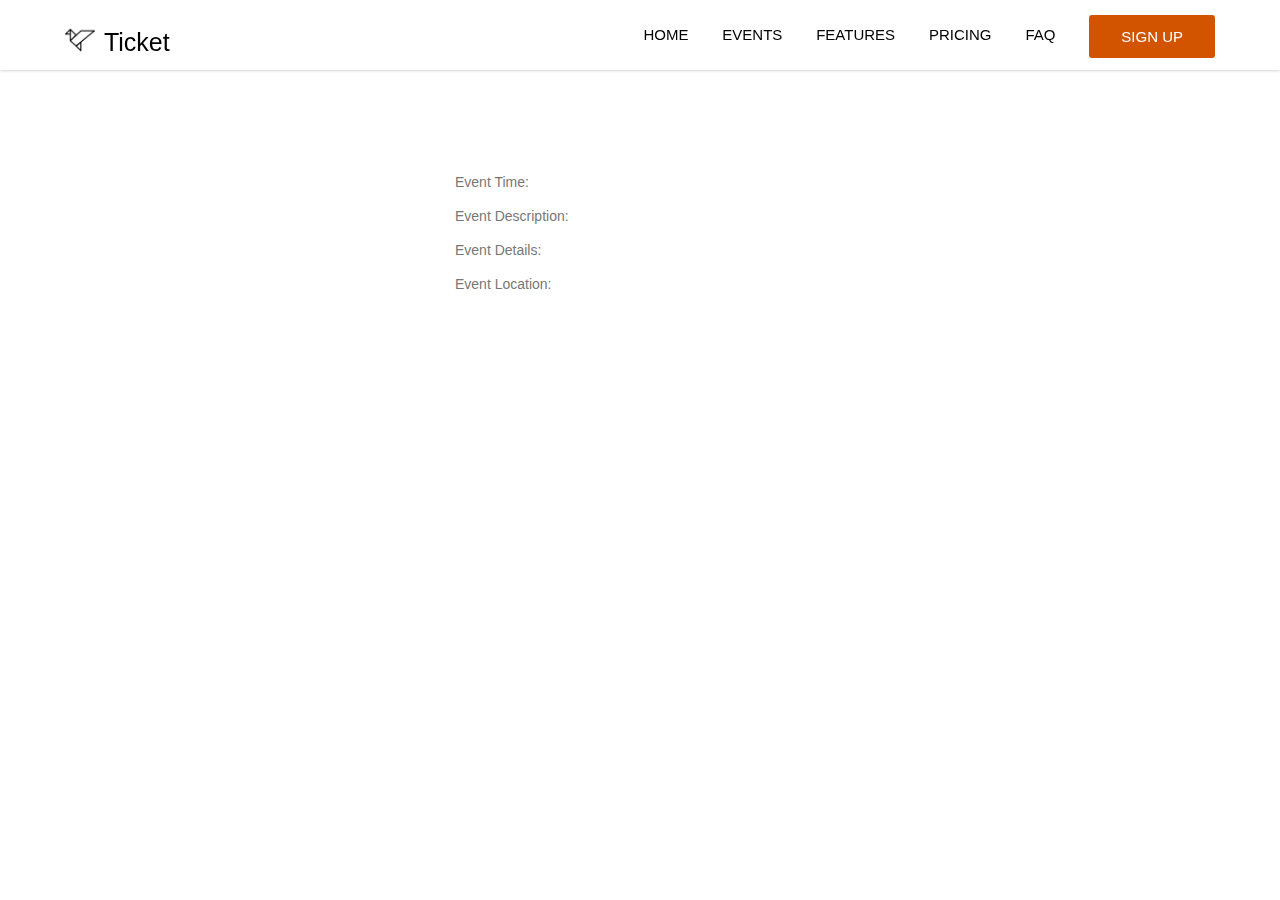
==== commit 9a86f6ae: "Updated Event object" ====
--- a/1-boston-calling-music-festival.html
+++ b/1-boston-calling-music-festival.html
@@ -66,7 +66,7 @@
             <img id="event-image" src="" alt="" class="img-responsive">
         </div>
         </div>
-        <div class="col-md-8 col-md-offset-4 event-info">
+        <div class="col-md-8 event-info">
             <p>Event Time: <span id="event-time"></span></p>
             <p>Event Description: <span id="event-description"></span></p>
             <p>Event Details: <span id="event-details"></span></p>
@@ -110,7 +110,15 @@
             dataType:"json",
             success: function(response){
                 console.log(response);
-            }
+                $("#event-name").text(response.name);
+                $("#event-image").attr("src",response.image);
+                $("#event-time").text(response.start);
+                $("#event-description").text(response.description);
+                
+                
+                $("#event-details").text(response.details);
+                $("#event-location").text(response.location);
+            }                
         });
     });
 
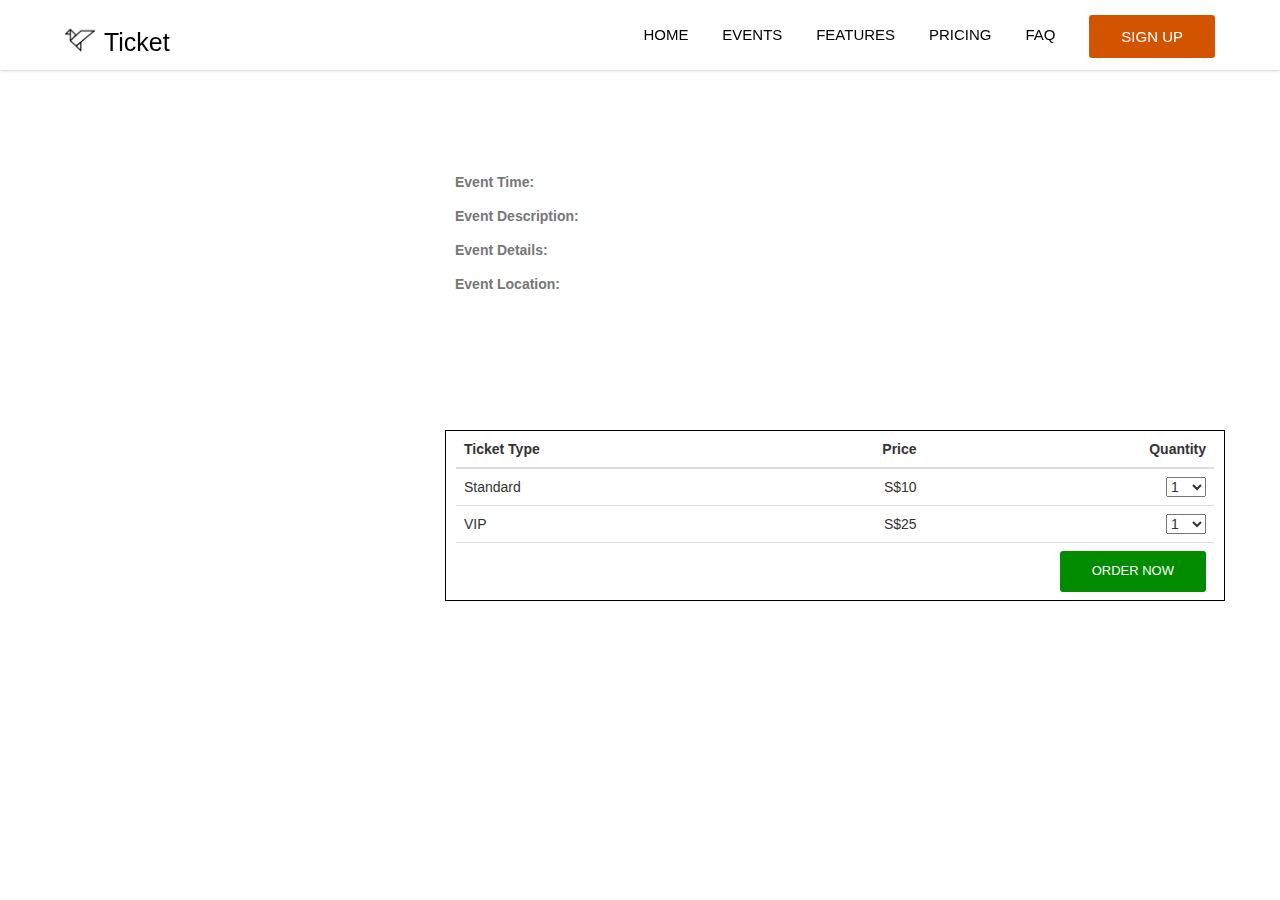
==== commit cf05445e: "Create event page ticket table" ====
--- a/1-boston-calling-music-festival.html
+++ b/1-boston-calling-music-festival.html
@@ -67,14 +67,54 @@
         </div>
         </div>
         <div class="col-md-8 event-info">
-            <p>Event Time: <span id="event-time"></span></p>
-            <p>Event Description: <span id="event-description"></span></p>
-            <p>Event Details: <span id="event-details"></span></p>
-            <p>Event Location: <span id="event-location"></span></p>
+            <p><span class="event-info-label">Event Time: </span><span id="event-time"></span></p>
+            <p><span class="event-info-label">Event Description: </span><span id="event-description"></span></p>
+            <p><span class="event-info-label">Event Details: </span><span id="event-details"></span></p>
+            <p><span class="event-info-label">Event Location: </span><span id="event-location"></span></p>
         </div>
         <div class="col-md-8 col-md-offset-4 event-tickets">
+        <table class="table event-tickets-table">
+            <thead>
+                <tr>
+                    <th>Ticket Type</th>
+                    <th>Price</th>
+                    <th>Quantity</th>
+                </tr>
+            </thead>
+            <tbody>
+                <tr>
+                    <td>Standard</td>
+                    <td>S$10</td>
+                    <td><select class="ticket-num-select">
+                      <option>1</option>
+                      <option>2</option>
+                      <option>3</option>
+                      <option>4</option>
+                      <option>5</option>
+                    </select></td>
+                </tr>
+                <tr>
+                    <td>VIP</td>
+                    <td>S$25</td>
+                    <td><select class="ticket-num-select">
+                      <option>1</option>
+                      <option>2</option>
+                      <option>3</option>
+                      <option>4</option>
+                      <option>5</option>
+                    </select></td>
+                </tr>
+                <tr>
+                    <td></td>
+                    <td></td>
+                    <td><a href="" class="btn btn-green">Order Now</a></td>
+                </tr>
+            </tbody>    
+        </table>
+        
+           
         </div>
-        <div class="col-md-8 col-md-offset-4 event-social">
+        <div class="col-md-12 event-social">
         </div>
         
         
--- a/css/style.css
+++ b/css/style.css
@@ -3873,6 +3873,13 @@
 .btn.btn-red:hover {
   background: #e75c00;
 }
+.btn.btn-green {
+  background: #008B00;
+  color: #ffffff;
+}
+.btn.btn-green:hover {
+  background: #00CD00;
+}
 .btn.btn-blue {
   background: #2c3e50;
   color: #ffffff;
@@ -4375,4 +4382,43 @@
   margin-right: 5px;
   color: #d35400;
   vertical-align: top;
-}+}
+
+/* Event Info on Event Page  */
+
+.event-info-label{
+    font-weight: bold;
+}
+
+/* Ticket Information on Event Page */
+.event-tickets{
+    margin-top: 20px;
+    margin-bottom: 20px;
+    border: 1px solid black;
+}
+.event-tickets-table{
+    margin-bottom: 0px;
+}
+
+.ticket-num-select{
+    width: 40px;
+}
+table tr th:first-child {
+    width:50%;
+}
+table tr td:first-child {
+    width:50%;
+}
+
+table tr th:last-child {
+    text-align: right;
+}
+table tr td:last-child {
+    text-align: right;
+}
+table tr th:nth-last-child(2) {
+    text-align: right;
+}
+table tr td:nth-last-child(2) {
+    text-align: right;
+}
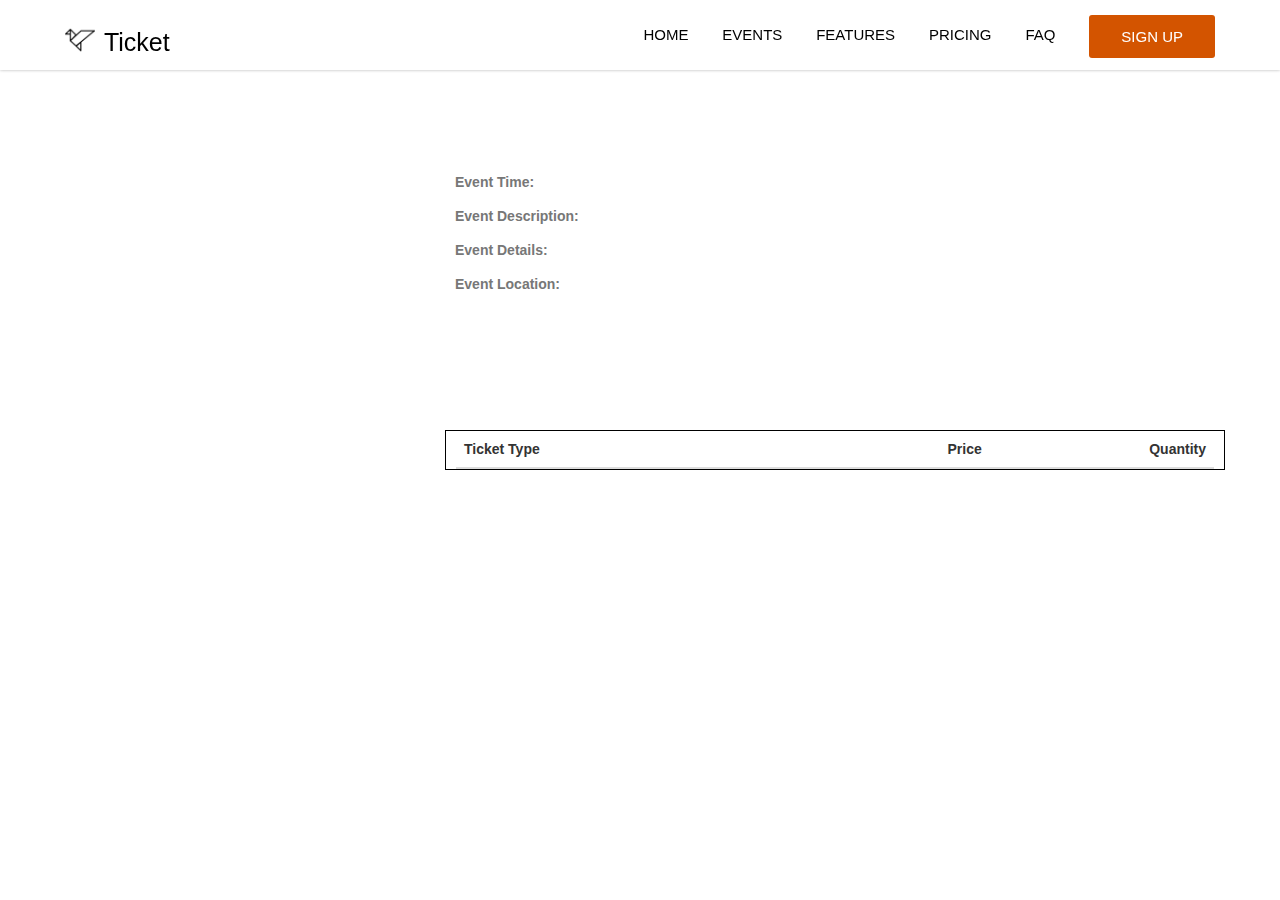
==== commit b85be233: "Creation of event-tickets-table" ====
--- a/1-boston-calling-music-festival.html
+++ b/1-boston-calling-music-festival.html
@@ -72,7 +72,10 @@
             <p><span class="event-info-label">Event Details: </span><span id="event-details"></span></p>
             <p><span class="event-info-label">Event Location: </span><span id="event-location"></span></p>
         </div>
-        <div class="col-md-8 col-md-offset-4 event-tickets">
+        
+        <!-- Ticket information for event gets populated here  -->
+        <div class="col-md-8 col-md-offset-4" id="event-tickets">
+
         <table class="table event-tickets-table">
             <thead>
                 <tr>
@@ -82,38 +85,12 @@
                 </tr>
             </thead>
             <tbody>
-                <tr>
-                    <td>Standard</td>
-                    <td>S$10</td>
-                    <td><select class="ticket-num-select">
-                      <option>1</option>
-                      <option>2</option>
-                      <option>3</option>
-                      <option>4</option>
-                      <option>5</option>
-                    </select></td>
-                </tr>
-                <tr>
-                    <td>VIP</td>
-                    <td>S$25</td>
-                    <td><select class="ticket-num-select">
-                      <option>1</option>
-                      <option>2</option>
-                      <option>3</option>
-                      <option>4</option>
-                      <option>5</option>
-                    </select></td>
-                </tr>
-                <tr>
-                    <td></td>
-                    <td></td>
-                    <td><a href="" class="btn btn-green">Order Now</a></td>
-                </tr>
+ 
             </tbody>    
         </table>
-        
            
         </div>
+        
         <div class="col-md-12 event-social">
         </div>
         
@@ -140,22 +117,18 @@
 <script src="js/jquery.ui.min.js"></script>
 <script type="text/javascript">
     $(document).ready(function() {
-        var eventid =  document.getElementById("eventGrid").dataset.eventid;
-        console.log(eventid);
-        
+        var eventid =  $("#eventGrid").data("eventid");
+
         $.ajax({
             type:"GET",
             data:{'id': eventid},
             url:"database/display-event-page.php",
             dataType:"json",
             success: function(response){
-                console.log(response);
                 $("#event-name").text(response.name);
                 $("#event-image").attr("src",response.image);
                 $("#event-time").text(response.start);
                 $("#event-description").text(response.description);
-                
-                
                 $("#event-details").text(response.details);
                 $("#event-location").text(response.location);
             }                
@@ -165,17 +138,28 @@
 </script>
 
 <script type="text/javascript">
+    /**  Displays ticket information on the event page **/
     $(document).ready(function() {
+        var eventid =  $("#eventGrid").data("eventid");
         $.ajax({
             type:"GET",
-            url:"database/get-events.php",
-            dataType:"json",
+            data:{'id': eventid},
+            url:"database/display-events-tickets.php",
+            dataType:"html",
             success: function(response){
-                console.log(response);
+                //displays html for ticket information within event-tickets-table
+                $("#event-tickets table tbody").append(response); 
+                
+                //we add a click listener to submit data for ticket purchases
+                $("#order-btn").click(function() {
+                    var selectItems = $(".ticket-num-select");
+                    selectItems.each(function(index){
+                        console.log("TicketID "+ $(this).data("ticketid") + ": " + $(this).val());
+                    });
+                });
             }
         });
     });
-
 </script>
 
 </body>
--- a/css/style.css
+++ b/css/style.css
@@ -4391,7 +4391,7 @@
 }
 
 /* Ticket Information on Event Page */
-.event-tickets{
+#event-tickets{
     margin-top: 20px;
     margin-bottom: 20px;
     border: 1px solid black;
